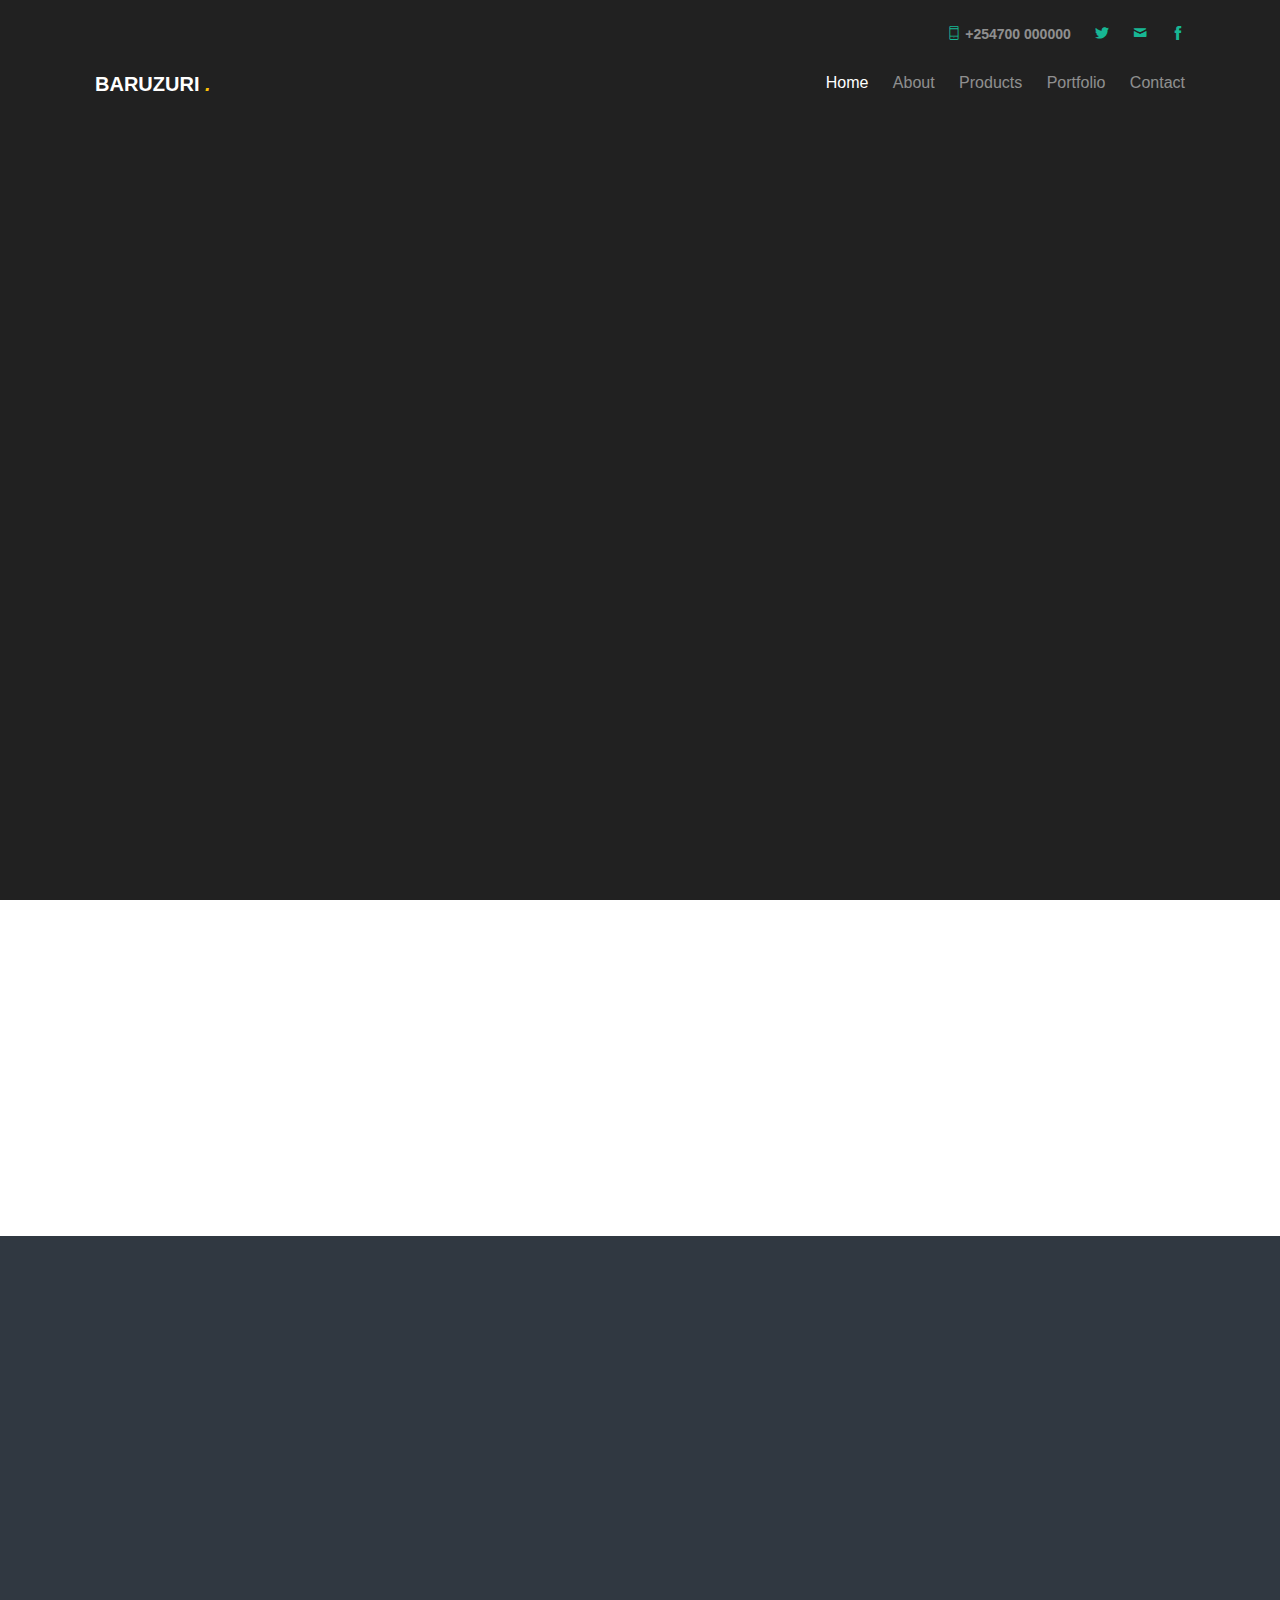
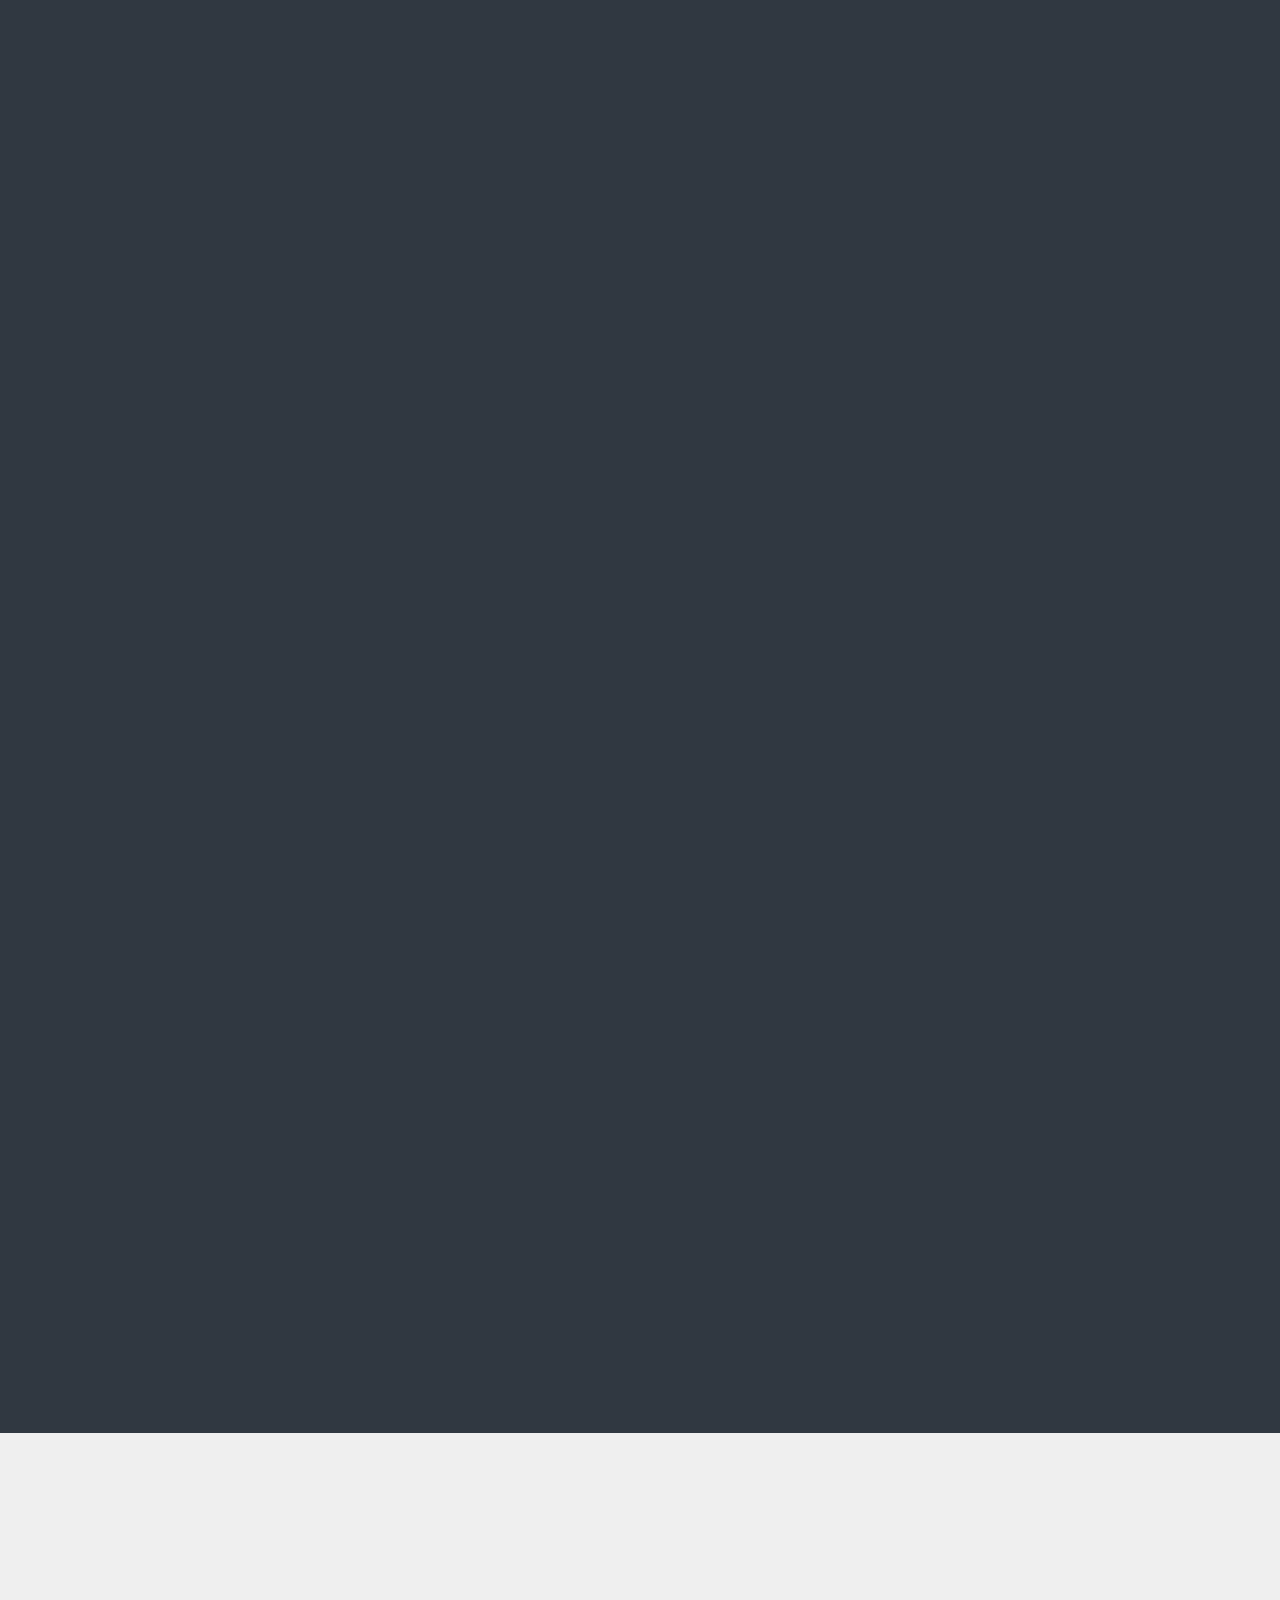
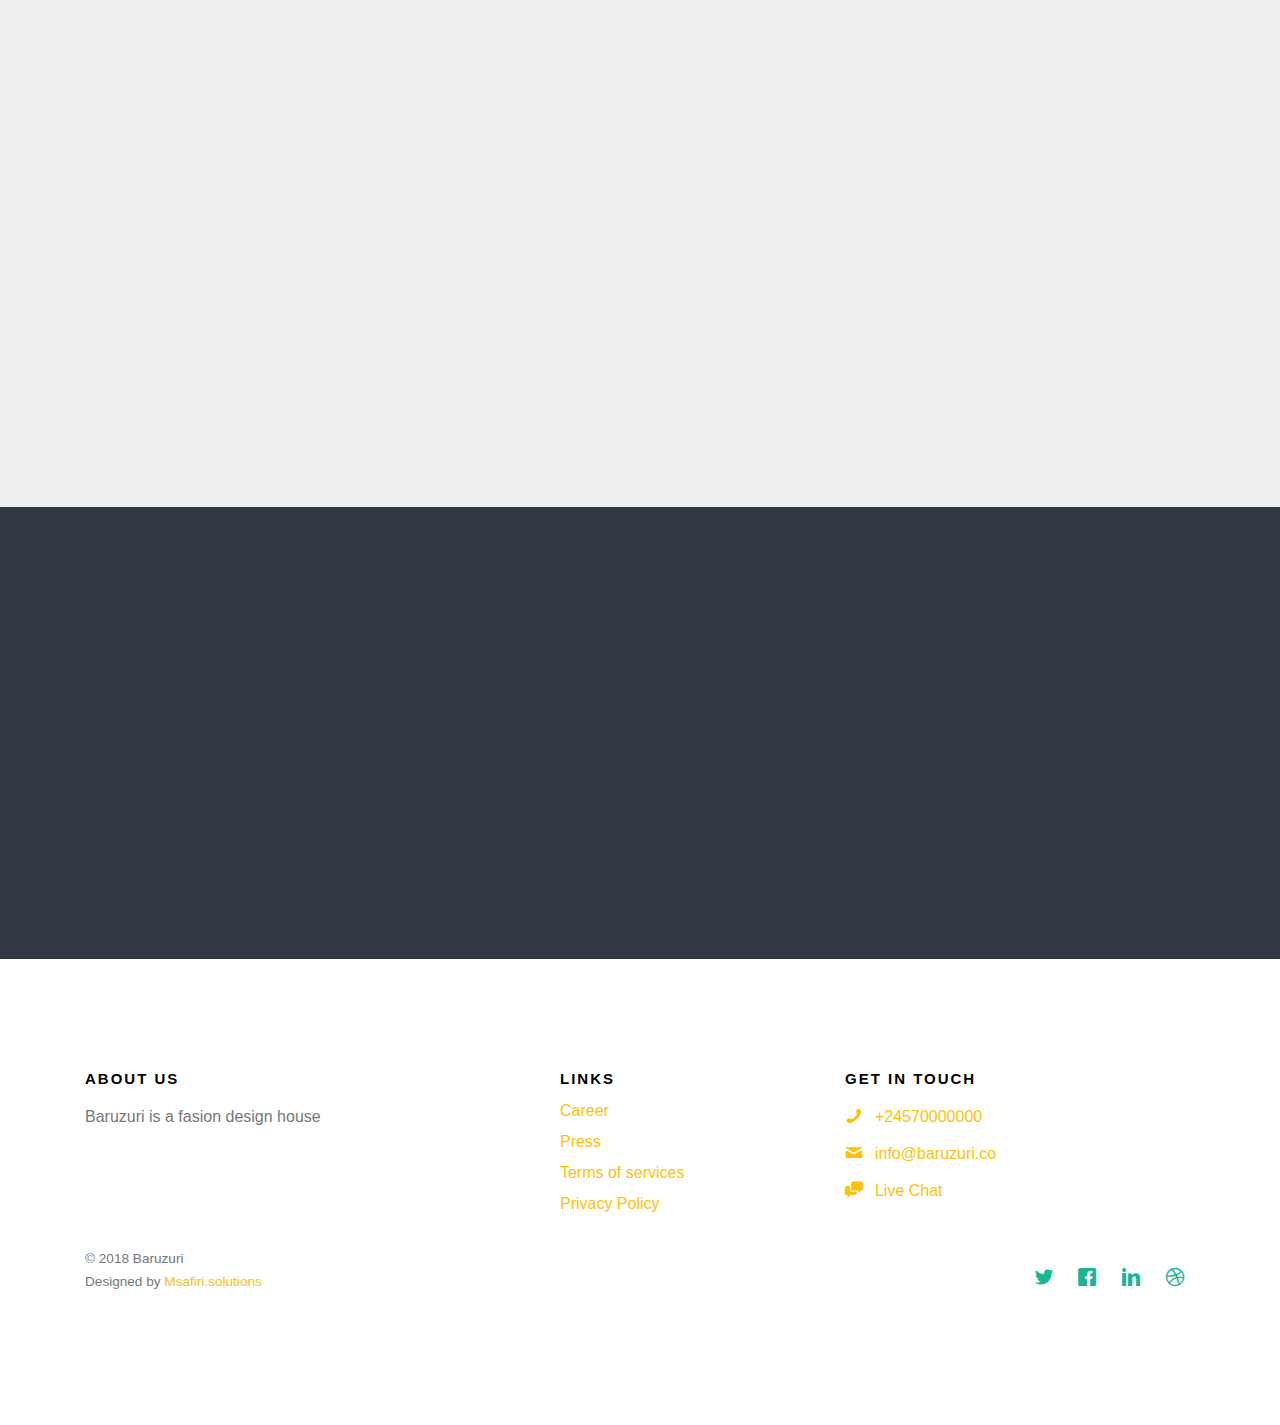
==== index.html @ 1c9517e5 "[feature] initial commit" ====
<!DOCTYPE HTML>
<!--
	Aesthetic by gettemplates.co
	Twitter: http://twitter.com/gettemplateco
	URL: http://gettemplates.co
-->
<html>
	<head>
	<meta charset="utf-8">
	<meta http-equiv="X-UA-Compatible" content="IE=edge">
	<title>Baruzuri</title>
	<meta name="viewport" content="width=device-width, initial-scale=1">
	<meta name="description" content="Free HTML5 Website Template by gettemplates.co" />
	<meta name="keywords" content="free website templates, free html5, free template, free bootstrap, free website template, html5, css3, mobile first, responsive" />
	<meta name="author" content="gettemplates.co" />

  	<!-- Facebook and Twitter integration -->
	<meta property="og:title" content=""/>
	<meta property="og:image" content=""/>
	<meta property="og:url" content=""/>
	<meta property="og:site_name" content=""/>
	<meta property="og:description" content=""/>
	<meta name="twitter:title" content="" />
	<meta name="twitter:image" content="" />
	<meta name="twitter:url" content="" />
	<meta name="twitter:card" content="" />

	<!-- <link href="https://fonts.googleapis.com/css?family=Droid+Sans" rel="stylesheet"> -->
	
	<!-- Animate.css -->
	<link rel="stylesheet" href="css/animate.css">
	<!-- Icomoon Icon Fonts-->
	<link rel="stylesheet" href="css/icomoon.css">
	<!-- Themify Icons-->
	<link rel="stylesheet" href="css/themify-icons.css">
	<!-- Bootstrap  -->
	<link rel="stylesheet" href="css/bootstrap.css">

	<!-- Magnific Popup -->
	<link rel="stylesheet" href="css/magnific-popup.css">

	<!-- Owl Carousel  -->
	<link rel="stylesheet" href="css/owl.carousel.min.css">
	<link rel="stylesheet" href="css/owl.theme.default.min.css">

	<!-- Theme style  -->
	<link rel="stylesheet" href="css/style.css">

	<!-- Modernizr JS -->
	<script src="js/modernizr-2.6.2.min.js"></script>
	<!-- FOR IE9 below -->
	<!--[if lt IE 9]>
	<script src="js/respond.min.js"></script>
	<![endif]-->

	</head>
	<body>
		
	<div class="gtco-loader"></div>
	
	<div id="page">
	<nav class="gtco-nav" role="navigation">
		<div class="gtco-container">
			<div class="row">
				<div class="col-md-12 text-right gtco-contact">
					<ul class="">
						<li><a href="#"><i class="ti-mobile"></i> +254700 000000 </a></li>
						<li><a href="http://twitter.com/gettemplatesco"><i class="ti-twitter-alt"></i> </a></li>
						<li><a href="#"><i class="icon-mail2"></i></a></li>
						<li><a href="#"><i class="ti-facebook"></i></a></li>
					</ul>
				</div>
			</div>
			<div class="row">
				<div class="col-sm-4 col-xs-12">
					<div id="gtco-logo"><a href="index.html">BaruZuri <em>.</em></a></div>
				</div>
				<div class="col-xs-8 text-right menu-1">
					<ul>
						<li class="active"><a href="index.html">Home</a></li>
						<li><a href="about.html">About</a></li>
						<li class="has-dropdown">
							<a href="services.html">Products</a>
							<ul class="dropdown">
								<li><a href="#">Casual</a></li>
								<li><a href="#">Official </a></li>
								<li><a href="#">Party </a></li>
								<li><a href="#">other</a></li>
							</ul>
						</li>
						<li><a href="portfolio.html">Portfolio</a></li>
						<li><a href="contact.html">Contact</a></li>
					</ul>
				</div>
			</div>
			
		</div>
	</nav>

	<header id="gtco-header" class="gtco-cover" role="banner" style="background-image:url(images/img_bg_1.jpg);">
		<div class="overlay"></div>
		<div class="gtco-container">
			<div class="row">
				<div class="col-md-12 col-md-offset-0 text-left">
					<div class="display-t">
						<div class="display-tc">
							<h1 class="animate-box" data-animate-effect="fadeInUp">Take your fasion sense to another level</h1>
							<h2 class="animate-box" data-animate-effect="fadeInUp">Elegant designs made  <em>by</em> <a href="#" target="_blank">Baruzuri</a></h2>
							<p class="animate-box" data-animate-effect="fadeInUp"><a href="#" class="btn btn-white btn-lg btn-outline">Get In Touch</a></p>
						</div>
					</div>
				</div>
			</div>
		</div>
	</header>

	<div id="gtco-features-3">
		<div class="gtco-container">
			<div class="gtco-flex">
				<div class="feature feature-1 animate-box" data-animate-effect="fadeInUp">
					<div class="feature-inner">
						<span class="icon">
							<i class="ti-search"></i>
						</span>
						<h3>Search</h3>
						<p>Search for a design that fits your desire in our catalogue of designs.</p>
						<p><a href="#" class="btn btn-white btn-outline">Learn More</a></p>
					</div>
				</div>
				<div class="feature feature-2 animate-box" data-animate-effect="fadeInUp">
					<div class="feature-inner">
						<span class="icon">
							<i class="ti-announcement"></i>
						</span>
						<h3>Announcements</h3>
						<p>Be upto date with our latest designs and events</p>
						<p><a href="#" class="btn btn-white btn-outline">Learn More</a></p>
					</div>
				</div>
				<div class="feature feature-3 animate-box" data-animate-effect="fadeInUp">
					<div class="feature-inner">
						<span class="icon">
							<i class="ti-timer"></i>
						</span>
						<h3>Punctual delivery</h3>
						<p>Get your orders delivered in time </p>
						<p><a href="#" class="btn btn-white btn-outline">Learn More</a></p>
					</div>
				</div>
			</div>
		</div>
	</div>

	<div id="gtco-portfolio" class="gtco-section">
		<div class="gtco-container">
			<div class="row">
				<div class="col-md-8 col-md-offset-2 text-center gtco-heading animate-box">
					<h2>Our Latest Collection</h2>
					<p>Here are samples of our collections</p>
				</div>
			</div>

			<div class="row row-pb-md">
				<div class="col-md-12">
					<ul id="gtco-portfolio-list">
						<li class="two-third animate-box" data-animate-effect="fadeIn" style="background-image: url(images/img_1.jpg); "> 
							<a href="#" class="color-1">
								<div class="case-studies-summary">
									<span>Sample one</span>
									<h2>View the Earth from the Outer Space</h2>
								</div>
							</a>
						</li>
						<li class="one-third animate-box" data-animate-effect="fadeIn" style="background-image: url(images/img_2.jpg); ">
							<a href="#" class="color-2">
								<div class="case-studies-summary">
									<span>Sample two</span>
									<h2>Sleeping in the Cold Blue Water</h2>
								</div>
							</a>
						</li>


						<li class="one-half animate-box" data-animate-effect="fadeIn" style="background-image: url(images/img_3.jpg); ">
							<a href="#" class="color-3">
								<div class="case-studies-summary">
									<span>Sample three</span>
									<h2>Building Builded by Man</h2>
								</div>
							</a>
						</li>
						<li class="one-half animate-box" data-animate-effect="fadeIn" style="background-image: url(images/img_4.jpg); ">
							<a href="#" class="color-4">
								<div class="case-studies-summary">
									<span>Sample four</span>
									<h2>The Peaceful Place On Earth</h2>
								</div>
							</a>
						</li>

						<li class="one-third animate-box" data-animate-effect="fadeIn" style="background-image: url(images/img_5.jpg); "> 
							<a href="#" class="color-5">
								<div class="case-studies-summary">
									<span>Sample five</span>
									<h2>I'm Getting Married</h2>
								</div>
							</a>
						</li>
						<li class="two-third animate-box" data-animate-effect="fadeIn" style="background-image: url(images/img_6.jpg); ">
							<a href="#" class="color-6">
								<div class="case-studies-summary">
									<span>Sample six</span>
									<h2>Beautiful Flowers In The Air</h2>
								</div>
							</a>
						</li>
					</ul>		
				</div>
			</div>

			<div class="row">
				<div class="col-md-4 col-md-offset-4 text-center animate-box">
					<a href="#" class="btn btn-white btn-outline btn-lg btn-block">See All Our Collections</a>
				</div>
			</div>

			
		</div>
	</div>

	
	<div id="gtco-products">
		<div class="gtco-container">
			<div class="row animate-box">
				<div class="col-md-8 col-md-offset-2 text-center gtco-heading animate-box">
					<h2>Products</h2>
					<p>We have a wide range of collections that are guaranteed to excede your expectations</p>
				</div>
			</div>
			<div class="row animate-box">
				<div class="owl-carousel owl-carousel-carousel">
					<div class="item">
						<img src="images/img_1.jpg" alt="Free HTML5 Bootstrap Template by GetTemplates.co">
					</div>
					<div class="item">
						<img src="images/img_2.jpg" alt="Free HTML5 Bootstrap Template by GetTemplates.co">
					</div>
					<div class="item">
						<img src="images/img_3.jpg" alt="Free HTML5 Bootstrap Template by GetTemplates.co">
					</div>
					<div class="item">
						<img src="images/img_4.jpg" alt="Free HTML5 Bootstrap Template by GetTemplates.co">
					</div>
				</div>
			</div>
		</div>
	</div>

	

	<div id="gtco-subscribe">
		<div class="gtco-container">
			<div class="row animate-box">
				<div class="col-md-8 col-md-offset-2 text-center gtco-heading">
					<h2>Subscribe</h2>
					<p>Be the first to know about the new templates.</p>
				</div>
			</div>
			<div class="row animate-box">
				<div class="col-md-12">
					<form class="form-inline">
						<div class="col-md-4 col-sm-4">
							<div class="form-group">
								<label for="email" class="sr-only">Email</label>
								<input type="email" class="form-control" id="email" placeholder="Your Email">
							</div>
						</div>
						<div class="col-md-4 col-sm-4">
							<div class="form-group">
								<label for="name" class="sr-only">Name</label>
								<input type="text" class="form-control" id="name" placeholder="Your Name">
							</div>
						</div>
						<div class="col-md-4 col-sm-4">
							<button type="submit" class="btn btn-default btn-block">Subscribe</button>
						</div>
					</form>
				</div>
			</div>
		</div>
	</div>

	<footer id="gtco-footer" role="contentinfo">
		<div class="gtco-container">
			<div class="row row-p	b-md">

				<div class="col-md-4">
					<div class="gtco-widget">
						<h3>About Us</h3>
						<p>Baruzuri is a fasion design house</p>
					</div>
				</div>

				<div class="col-md-4 col-md-push-1">
					<div class="gtco-widget">
						<h3>Links</h3>
						<ul class="gtco-footer-links">
							<li><a href="#">Career</a></li>
							<li><a href="#">Press</a></li>
							<li><a href="#">Terms of services</a></li>
							<li><a href="#">Privacy Policy</a></li>
						</ul>
					</div>
				</div>

				<div class="col-md-4">
					<div class="gtco-widget">
						<h3>Get In Touch</h3>
						<ul class="gtco-quick-contact">
							<li><a href="#"><i class="icon-phone"></i> +24570000000</a></li>
							<li><a href="#"><i class="icon-mail2"></i> info@baruzuri.co</a></li>
							<li><a href="#"><i class="icon-chat"></i> Live Chat</a></li>
						</ul>
					</div>
				</div>

			</div>

			<div class="row copyright">
				<div class="col-md-12">
					<p class="pull-left">
						<small class="block">&copy; 2018 Baruzuri</small> 
						<small class="block">Designed by <a href="" target="_blank">Msafiri.solutions</a>
					</p>
					<p class="pull-right">
						<ul class="gtco-social-icons pull-right">
							<li><a href="#"><i class="icon-twitter"></i></a></li>
							<li><a href="#"><i class="icon-facebook"></i></a></li>
							<li><a href="#"><i class="icon-linkedin"></i></a></li>
							<li><a href="#"><i class="icon-dribbble"></i></a></li>
						</ul>
					</p>
				</div>
			</div>

		</div>
	</footer>
	</div>

	<div class="gototop js-top">
		<a href="#" class="js-gotop"><i class="icon-arrow-up"></i></a>
	</div>
	
	<!-- jQuery -->
	<script src="js/jquery.min.js"></script>
	<!-- jQuery Easing -->
	<script src="js/jquery.easing.1.3.js"></script>
	<!-- Bootstrap -->
	<script src="js/bootstrap.min.js"></script>
	<!-- Waypoints -->
	<script src="js/jquery.waypoints.min.js"></script>
	<!-- Carousel -->
	<script src="js/owl.carousel.min.js"></script>
	<!-- countTo -->
	<script src="js/jquery.countTo.js"></script>
	<!-- Magnific Popup -->
	<script src="js/jquery.magnific-popup.min.js"></script>
	<script src="js/magnific-popup-options.js"></script>
	<!-- Main -->
	<script src="js/main.js"></script>

	</body>
</html>
---- css/icomoon.css ----
@font-face {
  font-family: 'icomoon';
  src:  url('../fonts/icomoon/icomoon.eot?6iuir');
  src:  url('../fonts/icomoon/icomoon.eot?6iuir#iefix') format('embedded-opentype'),
    url('../fonts/icomoon/icomoon.ttf?6iuir') format('truetype'),
    url('../fonts/icomoon/icomoon.woff?6iuir') format('woff'),
    url('../fonts/icomoon/icomoon.svg?6iuir#icomoon') format('svg');
  font-weight: normal;
  font-style: normal;
}

[class^="icon-"], [class*=" icon-"] {
  /* use !important to prevent issues with browser extensions that change fonts */
  font-family: 'icomoon' !important;
  speak: none;
  font-style: normal;
  font-weight: normal;
  font-variant: normal;
  text-transform: none;
  line-height: 1;

  /* Better Font Rendering =========== */
  -webkit-font-smoothing: antialiased;
  -moz-osx-font-smoothing: grayscale;
}

.icon-eye:before {
  content: "\e000";
}
.icon-paper-clip:before {
  content: "\e001";
}
.icon-mail:before {
  content: "\e002";
}
.icon-toggle:before {
  content: "\e003";
}
.icon-layout:before {
  content: "\e004";
}
.icon-link:before {
  content: "\e005";
}
.icon-bell:before {
  content: "\e006";
}
.icon-lock:before {
  content: "\e007";
}
.icon-unlock:before {
  content: "\e008";
}
.icon-ribbon:before {
  content: "\e009";
}
.icon-image:before {
  content: "\e010";
}
.icon-signal:before {
  content: "\e011";
}
.icon-target:before {
  content: "\e012";
}
.icon-clipboard:before {
  content: "\e013";
}
.icon-clock:before {
  content: "\e014";
}
.icon-watch:before {
  content: "\e015";
}
.icon-air-play:before {
  content: "\e016";
}
.icon-camera:before {
  content: "\e017";
}
.icon-video:before {
  content: "\e018";
}
.icon-disc:before {
  content: "\e019";
}
.icon-printer:before {
  content: "\e020";
}
.icon-monitor:before {
  content: "\e021";
}
.icon-server:before {
  content: "\e022";
}
.icon-cog:before {
  content: "\e023";
}
.icon-heart:before {
  content: "\e024";
}
.icon-paragraph:before {
  content: "\e025";
}
.icon-align-justify:before {
  content: "\e026";
}
.icon-align-left:before {
  content: "\e027";
}
.icon-align-center:before {
  content: "\e028";
}
.icon-align-right:before {
  content: "\e029";
}
.icon-book:before {
  content: "\e030";
}
.icon-layers:before {
  content: "\e031";
}
.icon-stack:before {
  content: "\e032";
}
.icon-stack-2:before {
  content: "\e033";
}
.icon-paper:before {
  content: "\e034";
}
.icon-paper-stack:before {
  content: "\e035";
}
.icon-search:before {
  content: "\e036";
}
.icon-zoom-in:before {
  content: "\e037";
}
.icon-zoom-out:before {
  content: "\e038";
}
.icon-reply:before {
  content: "\e039";
}
.icon-circle-plus:before {
  content: "\e040";
}
.icon-circle-minus:before {
  content: "\e041";
}
.icon-circle-check:before {
  content: "\e042";
}
.icon-circle-cross:before {
  content: "\e043";
}
.icon-square-plus:before {
  content: "\e044";
}
.icon-square-minus:before {
  content: "\e045";
}
.icon-square-check:before {
  content: "\e046";
}
.icon-square-cross:before {
  content: "\e047";
}
.icon-microphone:before {
  content: "\e048";
}
.icon-record:before {
  content: "\e049";
}
.icon-skip-back:before {
  content: "\e050";
}
.icon-rewind:before {
  content: "\e051";
}
.icon-play:before {
  content: "\e052";
}
.icon-pause:before {
  content: "\e053";
}
.icon-stop:before {
  content: "\e054";
}
.icon-fast-forward:before {
  content: "\e055";
}
.icon-skip-forward:before {
  content: "\e056";
}
.icon-shuffle:before {
  content: "\e057";
}
.icon-repeat:before {
  content: "\e058";
}
.icon-folder:before {
  content: "\e059";
}
.icon-umbrella:before {
  content: "\e060";
}
.icon-moon:before {
  content: "\e061";
}
.icon-thermometer:before {
  content: "\e062";
}
.icon-drop:before {
  content: "\e063";
}
.icon-sun:before {
  content: "\e064";
}
.icon-cloud:before {
  content: "\e065";
}
.icon-cloud-upload:before {
  content: "\e066";
}
.icon-cloud-download:before {
  content: "\e067";
}
.icon-upload:before {
  content: "\e068";
}
.icon-download:before {
  content: "\e069";
}
.icon-location:before {
  content: "\e070";
}
.icon-location-2:before {
  content: "\e071";
}
.icon-map:before {
  content: "\e072";
}
.icon-battery:before {
  content: "\e073";
}
.icon-head:before {
  content: "\e074";
}
.icon-briefcase:before {
  content: "\e075";
}
.icon-speech-bubble:before {
  content: "\e076";
}
.icon-anchor:before {
  content: "\e077";
}
.icon-globe:before {
  content: "\e078";
}
.icon-box:before {
  content: "\e079";
}
.icon-reload:before {
  content: "\e080";
}
.icon-share:before {
  content: "\e081";
}
.icon-marquee:before {
  content: "\e082";
}
.icon-marquee-plus:before {
  content: "\e083";
}
.icon-marquee-minus:before {
  content: "\e084";
}
.icon-tag:before {
  content: "\e085";
}
.icon-power:before {
  content: "\e086";
}
.icon-command:before {
  content: "\e087";
}
.icon-alt:before {
  content: "\e088";
}
.icon-esc:before {
  content: "\e089";
}
.icon-bar-graph:before {
  content: "\e090";
}
.icon-bar-graph-2:before {
  content: "\e091";
}
.icon-pie-graph:before {
  content: "\e092";
}
.icon-star:before {
  content: "\e093";
}
.icon-arrow-left:before {
  content: "\e094";
}
.icon-arrow-right:before {
  content: "\e095";
}
.icon-arrow-up:before {
  content: "\e096";
}
.icon-arrow-down:before {
  content: "\e097";
}
.icon-volume:before {
  content: "\e098";
}
.icon-mute:before {
  content: "\e099";
}
.icon-content-right:before {
  content: "\e100";
}
.icon-content-left:before {
  content: "\e101";
}
.icon-grid:before {
  content: "\e102";
}
.icon-grid-2:before {
  content: "\e103";
}
.icon-columns:before {
  content: "\e104";
}
.icon-loader:before {
  content: "\e105";
}
.icon-bag:before {
  content: "\e106";
}
.icon-ban:before {
  content: "\e107";
}
.icon-flag:before {
  content: "\e108";
}
.icon-trash:before {
  content: "\e109";
}
.icon-expand:before {
  content: "\e110";
}
.icon-contract:before {
  content: "\e111";
}
.icon-maximize:before {
  content: "\e112";
}
.icon-minimize:before {
  content: "\e113";
}
.icon-plus:before {
  content: "\e114";
}
.icon-minus:before {
  content: "\e115";
}
.icon-check:before {
  content: "\e116";
}
.icon-cross:before {
  content: "\e117";
}
.icon-move:before {
  content: "\e118";
}
.icon-delete:before {
  content: "\e119";
}
.icon-menu:before {
  content: "\e120";
}
.icon-archive:before {
  content: "\e121";
}
.icon-inbox:before {
  content: "\e122";
}
.icon-outbox:before {
  content: "\e123";
}
.icon-file:before {
  content: "\e124";
}
.icon-file-add:before {
  content: "\e125";
}
.icon-file-subtract:before {
  content: "\e126";
}
.icon-help:before {
  content: "\e127";
}
.icon-open:before {
  content: "\e128";
}
.icon-ellipsis:before {
  content: "\e129";
}
.icon-add-to-list:before {
  content: "\e900";
}
.icon-classic-computer:before {
  content: "\e901";
}
.icon-controller-fast-backward:before {
  content: "\e902";
}
.icon-creative-commons-attribution:before {
  content: "\e903";
}
.icon-creative-commons-noderivs:before {
  content: "\e904";
}
.icon-creative-commons-noncommercial-eu:before {
  content: "\e905";
}
.icon-creative-commons-noncommercial-us:before {
  content: "\e906";
}
.icon-creative-commons-public-domain:before {
  content: "\e907";
}
.icon-creative-commons-remix:before {
  content: "\e908";
}
.icon-creative-commons-share:before {
  content: "\e909";
}
.icon-creative-commons-sharealike:before {
  content: "\e90a";
}
.icon-creative-commons:before {
  content: "\e90b";
}
.icon-document-landscape:before {
  content: "\e90c";
}
.icon-remove-user:before {
  content: "\e90d";
}
.icon-warning:before {
  content: "\e90e";
}
.icon-arrow-bold-down:before {
  content: "\e90f";
}
.icon-arrow-bold-left:before {
  content: "\e910";
}
.icon-arrow-bold-right:before {
  content: "\e911";
}
.icon-arrow-bold-up:before {
  content: "\e912";
}
.icon-arrow-down2:before {
  content: "\e913";
}
.icon-arrow-left2:before {
  content: "\e914";
}
.icon-arrow-long-down:before {
  content: "\e915";
}
.icon-arrow-long-left:before {
  content: "\e916";
}
.icon-arrow-long-right:before {
  content: "\e917";
}
.icon-arrow-long-up:before {
  content: "\e918";
}
.icon-arrow-right2:before {
  content: "\e919";
}
.icon-arrow-up2:before {
  content: "\e91a";
}
.icon-arrow-with-circle-down:before {
  content: "\e91b";
}
.icon-arrow-with-circle-left:before {
  content: "\e91c";
}
.icon-arrow-with-circle-right:before {
  content: "\e91d";
}
.icon-arrow-with-circle-up:before {
  content: "\e91e";
}
.icon-bookmark:before {
  content: "\e91f";
}
.icon-bookmarks:before {
  content: "\e920";
}
.icon-chevron-down:before {
  content: "\e921";
}
.icon-chevron-left:before {
  content: "\e922";
}
.icon-chevron-right:before {
  content: "\e923";
}
.icon-chevron-small-down:before {
  content: "\e924";
}
.icon-chevron-small-left:before {
  content: "\e925";
}
.icon-chevron-small-right:before {
  content: "\e926";
}
.icon-chevron-small-up:before {
  content: "\e927";
}
.icon-chevron-thin-down:before {
  content: "\e928";
}
.icon-chevron-thin-left:before {
  content: "\e929";
}
.icon-chevron-thin-right:before {
  content: "\e92a";
}
.icon-chevron-thin-up:before {
  content: "\e92b";
}
.icon-chevron-up:before {
  content: "\e92c";
}
.icon-chevron-with-circle-down:before {
  content: "\e92d";
}
.icon-chevron-with-circle-left:before {
  content: "\e92e";
}
.icon-chevron-with-circle-right:before {
  content: "\e92f";
}
.icon-chevron-with-circle-up:before {
  content: "\e930";
}
.icon-cloud2:before {
  content: "\e931";
}
.icon-controller-fast-forward:before {
  content: "\e932";
}
.icon-controller-jump-to-start:before {
  content: "\e933";
}
.icon-controller-next:before {
  content: "\e934";
}
.icon-controller-paus:before {
  content: "\e935";
}
.icon-controller-play:before {
  content: "\e936";
}
.icon-controller-record:before {
  content: "\e937";
}
.icon-controller-stop:before {
  content: "\e938";
}
.icon-controller-volume:before {
  content: "\e939";
}
.icon-dot-single:before {
  content: "\e93a";
}
.icon-dots-three-horizontal:before {
  content: "\e93b";
}
.icon-dots-three-vertical:before {
  content: "\e93c";
}
.icon-dots-two-horizontal:before {
  content: "\e93d";
}
.icon-dots-two-vertical:before {
  content: "\e93e";
}
.icon-download2:before {
  content: "\e93f";
}
.icon-emoji-flirt:before {
  content: "\e940";
}
.icon-flow-branch:before {
  content: "\e941";
}
.icon-flow-cascade:before {
  content: "\e942";
}
.icon-flow-line:before {
  content: "\e943";
}
.icon-flow-parallel:before {
  content: "\e944";
}
.icon-flow-tree:before {
  content: "\e945";
}
.icon-install:before {
  content: "\e946";
}
.icon-layers2:before {
  content: "\e947";
}
.icon-open-book:before {
  content: "\e948";
}
.icon-resize-100:before {
  content: "\e949";
}
.icon-resize-full-screen:before {
  content: "\e94a";
}
.icon-save:before {
  content: "\e94b";
}
.icon-select-arrows:before {
  content: "\e94c";
}
.icon-sound-mute:before {
  content: "\e94d";
}
.icon-sound:before {
  content: "\e94e";
}
.icon-trash2:before {
  content: "\e94f";
}
.icon-triangle-down:before {
  content: "\e950";
}
.icon-triangle-left:before {
  content: "\e951";
}
.icon-triangle-right:before {
  content: "\e952";
}
.icon-triangle-up:before {
  content: "\e953";
}
.icon-uninstall:before {
  content: "\e954";
}
.icon-upload-to-cloud:before {
  content: "\e955";
}
.icon-upload2:before {
  content: "\e956";
}
.icon-add-user:before {
  content: "\e957";
}
.icon-address:before {
  content: "\e958";
}
.icon-adjust:before {
  content: "\e959";
}
.icon-air:before {
  content: "\e95a";
}
.icon-aircraft-landing:before {
  content: "\e95b";
}
.icon-aircraft-take-off:before {
  content: "\e95c";
}
.icon-aircraft:before {
  content: "\e95d";
}
.icon-align-bottom:before {
  content: "\e95e";
}
.icon-align-horizontal-middle:before {
  content: "\e95f";
}
.icon-align-left2:before {
  content: "\e960";
}
.icon-align-right2:before {
  content: "\e961";
}
.icon-align-top:before {
  content: "\e962";
}
.icon-align-vertical-middle:before {
  content: "\e963";
}
.icon-archive2:before {
  content: "\e964";
}
.icon-area-graph:before {
  content: "\e965";
}
.icon-attachment:before {
  content: "\e966";
}
.icon-awareness-ribbon:before {
  content: "\e967";
}
.icon-back-in-time:before {
  content: "\e968";
}
.icon-back:before {
  content: "\e969";
}
.icon-bar-graph2:before {
  content: "\e96a";
}
.icon-battery2:before {
  content: "\e96b";
}
.icon-beamed-note:before {
  content: "\e96c";
}
.icon-bell2:before {
  content: "\e96d";
}
.icon-blackboard:before {
  content: "\e96e";
}
.icon-block:before {
  content: "\e96f";
}
.icon-book2:before {
  content: "\e970";
}
.icon-bowl:before {
  content: "\e971";
}
.icon-box2:before {
  content: "\e972";
}
.icon-briefcase2:before {
  content: "\e973";
}
.icon-browser:before {
  content: "\e974";
}
.icon-brush:before {
  content: "\e975";
}
.icon-bucket:before {
  content: "\e976";
}
.icon-cake:before {
  content: "\e977";
}
.icon-calculator:before {
  content: "\e978";
}
.icon-calendar:before {
  content: "\e979";
}
.icon-camera2:before {
  content: "\e97a";
}
.icon-ccw:before {
  content: "\e97b";
}
.icon-chat:before {
  content: "\e97c";
}
.icon-check2:before {
  content: "\e97d";
}
.icon-circle-with-cross:before {
  content: "\e97e";
}
.icon-circle-with-minus:before {
  content: "\e97f";
}
.icon-circle-with-plus:before {
  content: "\e980";
}
.icon-circle:before {
  content: "\e981";
}
.icon-circular-graph:before {
  content: "\e982";
}
.icon-clapperboard:before {
  content: "\e983";
}
.icon-clipboard2:before {
  content: "\e984";
}
.icon-clock2:before {
  content: "\e985";
}
.icon-code:before {
  content: "\e986";
}
.icon-cog2:before {
  content: "\e987";
}
.icon-colours:before {
  content: "\e988";
}
.icon-compass:before {
  content: "\e989";
}
.icon-copy:before {
  content: "\e98a";
}
.icon-credit-card:before {
  content: "\e98b";
}
.icon-credit:before {
  content: "\e98c";
}
.icon-cross2:before {
  content: "\e98d";
}
.icon-cup:before {
  content: "\e98e";
}
.icon-cw:before {
  content: "\e98f";
}
.icon-cycle:before {
  content: "\e990";
}
.icon-database:before {
  content: "\e991";
}
.icon-dial-pad:before {
  content: "\e992";
}
.icon-direction:before {
  content: "\e993";
}
.icon-document:before {
  content: "\e994";
}
.icon-documents:before {
  content: "\e995";
}
.icon-drink:before {
  content: "\e996";
}
.icon-drive:before {
  content: "\e997";
}
.icon-drop2:before {
  content: "\e998";
}
.icon-edit:before {
  content: "\e999";
}
.icon-email:before {
  content: "\e99a";
}
.icon-emoji-happy:before {
  content: "\e99b";
}
.icon-emoji-neutral:before {
  content: "\e99c";
}
.icon-emoji-sad:before {
  content: "\e99d";
}
.icon-erase:before {
  content: "\e99e";
}
.icon-eraser:before {
  content: "\e99f";
}
.icon-export:before {
  content: "\e9a0";
}
.icon-eye2:before {
  content: "\e9a1";
}
.icon-feather:before {
  content: "\e9a2";
}
.icon-flag2:before {
  content: "\e9a3";
}
.icon-flash:before {
  content: "\e9a4";
}
.icon-flashlight:before {
  content: "\e9a5";
}
.icon-flat-brush:before {
  content: "\e9a6";
}
.icon-folder-images:before {
  content: "\e9a7";
}
.icon-folder-music:before {
  content: "\e9a8";
}
.icon-folder-video:before {
  content: "\e9a9";
}
.icon-folder2:before {
  content: "\e9aa";
}
.icon-forward:before {
  content: "\e9ab";
}
.icon-funnel:before {
  content: "\e9ac";
}
.icon-game-controller:before {
  content: "\e9ad";
}
.icon-gauge:before {
  content: "\e9ae";
}
.icon-globe2:before {
  content: "\e9af";
}
.icon-graduation-cap:before {
  content: "\e9b0";
}
.icon-grid2:before {
  content: "\e9b1";
}
.icon-hair-cross:before {
  content: "\e9b2";
}
.icon-hand:before {
  content: "\e9b3";
}
.icon-heart-outlined:before {
  content: "\e9b4";
}
.icon-heart2:before {
  content: "\e9b5";
}
.icon-help-with-circle:before {
  content: "\e9b6";
}
.icon-help2:before {
  content: "\e9b7";
}
.icon-home:before {
  content: "\e9b8";
}
.icon-hour-glass:before {
  content: "\e9b9";
}
.icon-image-inverted:before {
  content: "\e9ba";
}
.icon-image2:before {
  content: "\e9bb";
}
.icon-images:before {
  content: "\e9bc";
}
.icon-inbox2:before {
  content: "\e9bd";
}
.icon-infinity:before {
  content: "\e9be";
}
.icon-info-with-circle:before {
  content: "\e9bf";
}
.icon-info:before {
  content: "\e9c0";
}
.icon-key:before {
  content: "\e9c1";
}
.icon-keyboard:before {
  content: "\e9c2";
}
.icon-lab-flask:before {
  content: "\e9c3";
}
.icon-landline:before {
  content: "\e9c4";
}
.icon-language:before {
  content: "\e9c5";
}
.icon-laptop:before {
  content: "\e9c6";
}
.icon-leaf:before {
  content: "\e9c7";
}
.icon-level-down:before {
  content: "\e9c8";
}
.icon-level-up:before {
  content: "\e9c9";
}
.icon-lifebuoy:before {
  content: "\e9ca";
}
.icon-light-bulb:before {
  content: "\e9cb";
}
.icon-light-down:before {
  content: "\e9cc";
}
.icon-light-up:before {
  content: "\e9cd";
}
.icon-line-graph:before {
  content: "\e9ce";
}
.icon-link2:before {
  content: "\e9cf";
}
.icon-list:before {
  content: "\e9d0";
}
.icon-location-pin:before {
  content: "\e9d1";
}
.icon-location2:before {
  content: "\e9d2";
}
.icon-lock-open:before {
  content: "\e9d3";
}
.icon-lock2:before {
  content: "\e9d4";
}
.icon-log-out:before {
  content: "\e9d5";
}
.icon-login:before {
  content: "\e9d6";
}
.icon-loop:before {
  content: "\e9d7";
}
.icon-magnet:before {
  content: "\e9d8";
}
.icon-magnifying-glass:before {
  content: "\e9d9";
}
.icon-mail2:before {
  content: "\e9da";
}
.icon-man:before {
  content: "\e9db";
}
.icon-map2:before {
  content: "\e9dc";
}
.icon-mask:before {
  content: "\e9dd";
}
.icon-medal:before {
  content: "\e9de";
}
.icon-megaphone:before {
  content: "\e9df";
}
.icon-menu2:before {
  content: "\e9e0";
}
.icon-message:before {
  content: "\e9e1";
}
.icon-mic:before {
  content: "\e9e2";
}
.icon-minus2:before {
  content: "\e9e3";
}
.icon-mobile:before {
  content: "\e9e4";
}
.icon-modern-mic:before {
  content: "\e9e5";
}
.icon-moon2:before {
  content: "\e9e6";
}
.icon-mouse:before {
  content: "\e9e7";
}
.icon-music:before {
  content: "\e9e8";
}
.icon-network:before {
  content: "\e9e9";
}
.icon-new-message:before {
  content: "\e9ea";
}
.icon-new:before {
  content: "\e9eb";
}
.icon-news:before {
  content: "\e9ec";
}
.icon-note:before {
  content: "\e9ed";
}
.icon-notification:before {
  content: "\e9ee";
}
.icon-old-mobile:before {
  content: "\e9ef";
}
.icon-old-phone:before {
  content: "\e9f0";
}
.icon-palette:before {
  content: "\e9f1";
}
.icon-paper-plane:before {
  content: "\e9f2";
}
.icon-pencil:before {
  content: "\e9f3";
}
.icon-phone:before {
  content: "\e9f4";
}
.icon-pie-chart:before {
  content: "\e9f5";
}
.icon-pin:before {
  content: "\e9f6";
}
.icon-plus2:before {
  content: "\e9f7";
}
.icon-popup:before {
  content: "\e9f8";
}
.icon-power-plug:before {
  content: "\e9f9";
}
.icon-price-ribbon:before {
  content: "\e9fa";
}
.icon-price-tag:before {
  content: "\e9fb";
}
.icon-print:before {
  content: "\e9fc";
}
.icon-progress-empty:before {
  content: "\e9fd";
}
.icon-progress-full:before {
  content: "\e9fe";
}
.icon-progress-one:before {
  content: "\e9ff";
}
.icon-progress-two:before {
  content: "\ea00";
}
.icon-publish:before {
  content: "\ea01";
}
.icon-quote:before {
  content: "\ea02";
}
.icon-radio:before {
  content: "\ea03";
}
.icon-reply-all:before {
  content: "\ea04";
}
.icon-reply2:before {
  content: "\ea05";
}
.icon-retweet:before {
  content: "\ea06";
}
.icon-rocket:before {
  content: "\ea07";
}
.icon-round-brush:before {
  content: "\ea08";
}
.icon-rss:before {
  content: "\ea09";
}
.icon-ruler:before {
  content: "\ea0a";
}
.icon-scissors:before {
  content: "\ea0b";
}
.icon-share-alternitive:before {
  content: "\ea0c";
}
.icon-share2:before {
  content: "\ea0d";
}
.icon-shareable:before {
  content: "\ea0e";
}
.icon-shield:before {
  content: "\ea0f";
}
.icon-shop:before {
  content: "\ea10";
}
.icon-shopping-bag:before {
  content: "\ea11";
}
.icon-shopping-basket:before {
  content: "\ea12";
}
.icon-shopping-cart:before {
  content: "\ea13";
}
.icon-shuffle2:before {
  content: "\ea14";
}
.icon-signal2:before {
  content: "\ea15";
}
.icon-sound-mix:before {
  content: "\ea16";
}
.icon-sports-club:before {
  content: "\ea17";
}
.icon-spreadsheet:before {
  content: "\ea18";
}
.icon-squared-cross:before {
  content: "\ea19";
}
.icon-squared-minus:before {
  content: "\ea1a";
}
.icon-squared-plus:before {
  content: "\ea1b";
}
.icon-star-outlined:before {
  content: "\ea1c";
}
.icon-star2:before {
  content: "\ea1d";
}
.icon-stopwatch:before {
  content: "\ea1e";
}
.icon-suitcase:before {
  content: "\ea1f";
}
.icon-swap:before {
  content: "\ea20";
}
.icon-sweden:before {
  content: "\ea21";
}
.icon-switch:before {
  content: "\ea22";
}
.icon-tablet:before {
  content: "\ea23";
}
.icon-tag2:before {
  content: "\ea24";
}
.icon-text-document-inverted:before {
  content: "\ea25";
}
.icon-text-document:before {
  content: "\ea26";
}
.icon-text:before {
  content: "\ea27";
}
.icon-thermometer2:before {
  content: "\ea28";
}
.icon-thumbs-down:before {
  content: "\ea29";
}
.icon-thumbs-up:before {
  content: "\ea2a";
}
.icon-thunder-cloud:before {
  content: "\ea2b";
}
.icon-ticket:before {
  content: "\ea2c";
}
.icon-time-slot:before {
  content: "\ea2d";
}
.icon-tools:before {
  content: "\ea2e";
}
.icon-traffic-cone:before {
  content: "\ea2f";
}
.icon-tree:before {
  content: "\ea30";
}
.icon-trophy:before {
  content: "\ea31";
}
.icon-tv:before {
  content: "\ea32";
}
.icon-typing:before {
  content: "\ea33";
}
.icon-unread:before {
  content: "\ea34";
}
.icon-untag:before {
  content: "\ea35";
}
.icon-user:before {
  content: "\ea36";
}
.icon-users:before {
  content: "\ea37";
}
.icon-v-card:before {
  content: "\ea38";
}
.icon-video2:before {
  content: "\ea39";
}
.icon-vinyl:before {
  content: "\ea3a";
}
.icon-voicemail:before {
  content: "\ea3b";
}
.icon-wallet:before {
  content: "\ea3c";
}
.icon-water:before {
  content: "\ea3d";
}
.icon-px-with-circle:before {
  content: "\ea3e";
}
.icon-px:before {
  content: "\ea3f";
}
.icon-basecamp:before {
  content: "\ea40";
}
.icon-behance:before {
  content: "\ea41";
}
.icon-creative-cloud:before {
  content: "\ea42";
}
.icon-dropbox:before {
  content: "\ea43";
}
.icon-evernote:before {
  content: "\ea44";
}
.icon-flattr:before {
  content: "\ea45";
}
.icon-foursquare:before {
  content: "\ea46";
}
.icon-google-drive:before {
  content: "\ea47";
}
.icon-google-hangouts:before {
  content: "\ea48";
}
.icon-grooveshark:before {
  content: "\ea49";
}
.icon-icloud:before {
  content: "\ea4a";
}
.icon-mixi:before {
  content: "\ea4b";
}
.icon-onedrive:before {
  content: "\ea4c";
}
.icon-paypal:before {
  content: "\ea4d";
}
.icon-picasa:before {
  content: "\ea4e";
}
.icon-qq:before {
  content: "\ea4f";
}
.icon-rdio-with-circle:before {
  content: "\ea50";
}
.icon-renren:before {
  content: "\ea51";
}
.icon-scribd:before {
  content: "\ea52";
}
.icon-sina-weibo:before {
  content: "\ea53";
}
.icon-skype-with-circle:before {
  content: "\ea54";
}
.icon-skype:before {
  content: "\ea55";
}
.icon-slideshare:before {
  content: "\ea56";
}
.icon-smashing:before {
  content: "\ea57";
}
.icon-soundcloud:before {
  content: "\ea58";
}
.icon-spotify-with-circle:before {
  content: "\ea59";
}
.icon-spotify:before {
  content: "\ea5a";
}
.icon-swarm:before {
  content: "\ea5b";
}
.icon-vine-with-circle:before {
  content: "\ea5c";
}
.icon-vine:before {
  content: "\ea5d";
}
.icon-vk-alternitive:before {
  content: "\ea5e";
}
.icon-vk-with-circle:before {
  content: "\ea5f";
}
.icon-vk:before {
  content: "\ea60";
}
.icon-xing-with-circle:before {
  content: "\ea61";
}
.icon-xing:before {
  content: "\ea62";
}
.icon-yelp:before {
  content: "\ea63";
}
.icon-dribbble-with-circle:before {
  content: "\ea64";
}
.icon-dribbble:before {
  content: "\ea65";
}
.icon-facebook-with-circle:before {
  content: "\ea66";
}
.icon-facebook:before {
  content: "\ea67";
}
.icon-flickr-with-circle:before {
  content: "\ea68";
}
.icon-flickr:before {
  content: "\ea69";
}
.icon-github-with-circle:before {
  content: "\ea6a";
}
.icon-github:before {
  content: "\ea6b";
}
.icon-google-with-circle:before {
  content: "\ea6c";
}
.icon-google:before {
  content: "\ea6d";
}
.icon-instagram-with-circle:before {
  content: "\ea6e";
}
.icon-instagram:before {
  content: "\ea6f";
}
.icon-lastfm-with-circle:before {
  content: "\ea70";
}
.icon-lastfm:before {
  content: "\ea71";
}
.icon-linkedin-with-circle:before {
  content: "\ea72";
}
.icon-linkedin:before {
  content: "\ea73";
}
.icon-pinterest-with-circle:before {
  content: "\ea74";
}
.icon-pinterest:before {
  content: "\ea75";
}
.icon-rdio:before {
  content: "\ea76";
}
.icon-stumbleupon-with-circle:before {
  content: "\ea77";
}
.icon-stumbleupon:before {
  content: "\ea78";
}
.icon-tumblr-with-circle:before {
  content: "\ea79";
}
.icon-tumblr:before {
  content: "\ea7a";
}
.icon-twitter-with-circle:before {
  content: "\ea7b";
}
.icon-twitter:before {
  content: "\ea7c";
}
.icon-vimeo-with-circle:before {
  content: "\ea7d";
}
.icon-vimeo:before {
  content: "\ea7e";
}
.icon-youtube-with-circle:before {
  content: "\ea7f";
}
.icon-youtube:before {
  content: "\ea80";
}
---- css/themify-icons.css ----
@font-face {
	font-family: 'themify';
	src:url('../fonts/themify-icons/themify.eot?-fvbane');
	src:url('../fonts/themify-icons/themify.eot?#iefix-fvbane') format('embedded-opentype'),
		url('../fonts/themify-icons/themify.woff?-fvbane') format('woff'),
		url('../fonts/themify-icons/themify.ttf?-fvbane') format('truetype'),
		url('../fonts/themify-icons/themify.svg?-fvbane#themify') format('svg');
	font-weight: normal;
	font-style: normal;
}

[class^="ti-"], [class*=" ti-"] {
	font-family: 'themify';
	speak: none;
	font-style: normal;
	font-weight: normal;
	font-variant: normal;
	text-transform: none;
	line-height: 1;

	/* Better Font Rendering =========== */
	-webkit-font-smoothing: antialiased;
	-moz-osx-font-smoothing: grayscale;
}

.ti-wand:before {
	content: "\e600";
}
.ti-volume:before {
	content: "\e601";
}
.ti-user:before {
	content: "\e602";
}
.ti-unlock:before {
	content: "\e603";
}
.ti-unlink:before {
	content: "\e604";
}
.ti-trash:before {
	content: "\e605";
}
.ti-thought:before {
	content: "\e606";
}
.ti-target:before {
	content: "\e607";
}
.ti-tag:before {
	content: "\e608";
}
.ti-tablet:before {
	content: "\e609";
}
.ti-star:before {
	content: "\e60a";
}
.ti-spray:before {
	content: "\e60b";
}
.ti-signal:before {
	content: "\e60c";
}
.ti-shopping-cart:before {
	content: "\e60d";
}
.ti-shopping-cart-full:before {
	content: "\e60e";
}
.ti-settings:before {
	content: "\e60f";
}
.ti-search:before {
	content: "\e610";
}
.ti-zoom-in:before {
	content: "\e611";
}
.ti-zoom-out:before {
	content: "\e612";
}
.ti-cut:before {
	content: "\e613";
}
.ti-ruler:before {
	content: "\e614";
}
.ti-ruler-pencil:before {
	content: "\e615";
}
.ti-ruler-alt:before {
	content: "\e616";
}
.ti-bookmark:before {
	content: "\e617";
}
.ti-bookmark-alt:before {
	content: "\e618";
}
.ti-reload:before {
	content: "\e619";
}
.ti-plus:before {
	content: "\e61a";
}
.ti-pin:before {
	content: "\e61b";
}
.ti-pencil:before {
	content: "\e61c";
}
.ti-pencil-alt:before {
	content: "\e61d";
}
.ti-paint-roller:before {
	content: "\e61e";
}
.ti-paint-bucket:before {
	content: "\e61f";
}
.ti-na:before {
	content: "\e620";
}
.ti-mobile:before {
	content: "\e621";
}
.ti-minus:before {
	content: "\e622";
}
.ti-medall:before {
	content: "\e623";
}
.ti-medall-alt:before {
	content: "\e624";
}
.ti-marker:before {
	content: "\e625";
}
.ti-marker-alt:before {
	content: "\e626";
}
.ti-arrow-up:before {
	content: "\e627";
}
.ti-arrow-right:before {
	content: "\e628";
}
.ti-arrow-left:before {
	content: "\e629";
}
.ti-arrow-down:before {
	content: "\e62a";
}
.ti-lock:before {
	content: "\e62b";
}
.ti-location-arrow:before {
	content: "\e62c";
}
.ti-link:before {
	content: "\e62d";
}
.ti-layout:before {
	content: "\e62e";
}
.ti-layers:before {
	content: "\e62f";
}
.ti-layers-alt:before {
	content: "\e630";
}
.ti-key:before {
	content: "\e631";
}
.ti-import:before {
	content: "\e632";
}
.ti-image:before {
	content: "\e633";
}
.ti-heart:before {
	content: "\e634";
}
.ti-heart-broken:before {
	content: "\e635";
}
.ti-hand-stop:before {
	content: "\e636";
}
.ti-hand-open:before {
	content: "\e637";
}
.ti-hand-drag:before {
	content: "\e638";
}
.ti-folder:before {
	content: "\e639";
}
.ti-flag:before {
	content: "\e63a";
}
.ti-flag-alt:before {
	content: "\e63b";
}
.ti-flag-alt-2:before {
	content: "\e63c";
}
.ti-eye:before {
	content: "\e63d";
}
.ti-export:before {
	content: "\e63e";
}
.ti-exchange-vertical:before {
	content: "\e63f";
}
.ti-desktop:before {
	content: "\e640";
}
.ti-cup:before {
	content: "\e641";
}
.ti-crown:before {
	content: "\e642";
}
.ti-comments:before {
	content: "\e643";
}
.ti-comment:before {
	content: "\e644";
}
.ti-comment-alt:before {
	content: "\e645";
}
.ti-close:before {
	content: "\e646";
}
.ti-clip:before {
	content: "\e647";
}
.ti-angle-up:before {
	content: "\e648";
}
.ti-angle-right:before {
	content: "\e649";
}
.ti-angle-left:before {
	content: "\e64a";
}
.ti-angle-down:before {
	content: "\e64b";
}
.ti-check:before {
	content: "\e64c";
}
.ti-check-box:before {
	content: "\e64d";
}
.ti-camera:before {
	content: "\e64e";
}
.ti-announcement:before {
	content: "\e64f";
}
.ti-brush:before {
	content: "\e650";
}
.ti-briefcase:before {
	content: "\e651";
}
.ti-bolt:before {
	content: "\e652";
}
.ti-bolt-alt:before {
	content: "\e653";
}
.ti-blackboard:before {
	content: "\e654";
}
.ti-bag:before {
	content: "\e655";
}
.ti-move:before {
	content: "\e656";
}
.ti-arrows-vertical:before {
	content: "\e657";
}
.ti-arrows-horizontal:before {
	content: "\e658";
}
.ti-fullscreen:before {
	content: "\e659";
}
.ti-arrow-top-right:before {
	content: "\e65a";
}
.ti-arrow-top-left:before {
	content: "\e65b";
}
.ti-arrow-circle-up:before {
	content: "\e65c";
}
.ti-arrow-circle-right:before {
	content: "\e65d";
}
.ti-arrow-circle-left:before {
	content: "\e65e";
}
.ti-arrow-circle-down:before {
	content: "\e65f";
}
.ti-angle-double-up:before {
	content: "\e660";
}
.ti-angle-double-right:before {
	content: "\e661";
}
.ti-angle-double-left:before {
	content: "\e662";
}
.ti-angle-double-down:before {
	content: "\e663";
}
.ti-zip:before {
	content: "\e664";
}
.ti-world:before {
	content: "\e665";
}
.ti-wheelchair:before {
	content: "\e666";
}
.ti-view-list:before {
	content: "\e667";
}
.ti-view-list-alt:before {
	content: "\e668";
}
.ti-view-grid:before {
	content: "\e669";
}
.ti-uppercase:before {
	content: "\e66a";
}
.ti-upload:before {
	content: "\e66b";
}
.ti-underline:before {
	content: "\e66c";
}
.ti-truck:before {
	content: "\e66d";
}
.ti-timer:before {
	content: "\e66e";
}
.ti-ticket:before {
	content: "\e66f";
}
.ti-thumb-up:before {
	content: "\e670";
}
.ti-thumb-down:before {
	content: "\e671";
}
.ti-text:before {
	content: "\e672";
}
.ti-stats-up:before {
	content: "\e673";
}
.ti-stats-down:before {
	content: "\e674";
}
.ti-split-v:before {
	content: "\e675";
}
.ti-split-h:before {
	content: "\e676";
}
.ti-smallcap:before {
	content: "\e677";
}
.ti-shine:before {
	content: "\e678";
}
.ti-shift-right:before {
	content: "\e679";
}
.ti-shift-left:before {
	content: "\e67a";
}
.ti-shield:before {
	content: "\e67b";
}
.ti-notepad:before {
	content: "\e67c";
}
.ti-server:before {
	content: "\e67d";
}
.ti-quote-right:before {
	content: "\e67e";
}
.ti-quote-left:before {
	content: "\e67f";
}
.ti-pulse:before {
	content: "\e680";
}
.ti-printer:before {
	content: "\e681";
}
.ti-power-off:before {
	content: "\e682";
}
.ti-plug:before {
	content: "\e683";
}
.ti-pie-chart:before {
	content: "\e684";
}
.ti-paragraph:before {
	content: "\e685";
}
.ti-panel:before {
	content: "\e686";
}
.ti-package:before {
	content: "\e687";
}
.ti-music:before {
	content: "\e688";
}
.ti-music-alt:before {
	content: "\e689";
}
.ti-mouse:before {
	content: "\e68a";
}
.ti-mouse-alt:before {
	content: "\e68b";
}
.ti-money:before {
	content: "\e68c";
}
.ti-microphone:before {
	content: "\e68d";
}
.ti-menu:before {
	content: "\e68e";
}
.ti-menu-alt:before {
	content: "\e68f";
}
.ti-map:before {
	content: "\e690";
}
.ti-map-alt:before {
	content: "\e691";
}
.ti-loop:before {
	content: "\e692";
}
.ti-location-pin:before {
	content: "\e693";
}
.ti-list:before {
	content: "\e694";
}
.ti-light-bulb:before {
	content: "\e695";
}
.ti-Italic:before {
	content: "\e696";
}
.ti-info:before {
	content: "\e697";
}
.ti-infinite:before {
	content: "\e698";
}
.ti-id-badge:before {
	content: "\e699";
}
.ti-hummer:before {
	content: "\e69a";
}
.ti-home:before {
	content: "\e69b";
}
.ti-help:before {
	content: "\e69c";
}
.ti-headphone:before {
	content: "\e69d";
}
.ti-harddrives:before {
	content: "\e69e";
}
.ti-harddrive:before {
	content: "\e69f";
}
.ti-gift:before {
	content: "\e6a0";
}
.ti-game:before {
	content: "\e6a1";
}
.ti-filter:before {
	content: "\e6a2";
}
.ti-files:before {
	content: "\e6a3";
}
.ti-file:before {
	content: "\e6a4";
}
.ti-eraser:before {
	content: "\e6a5";
}
.ti-envelope:before {
	content: "\e6a6";
}
.ti-download:before {
	content: "\e6a7";
}
.ti-direction:before {
	content: "\e6a8";
}
.ti-direction-alt:before {
	content: "\e6a9";
}
.ti-dashboard:before {
	content: "\e6aa";
}
.ti-control-stop:before {
	content: "\e6ab";
}
.ti-control-shuffle:before {
	content: "\e6ac";
}
.ti-control-play:before {
	content: "\e6ad";
}
.ti-control-pause:before {
	content: "\e6ae";
}
.ti-control-forward:before {
	content: "\e6af";
}
.ti-control-backward:before {
	content: "\e6b0";
}
.ti-cloud:before {
	content: "\e6b1";
}
.ti-cloud-up:before {
	content: "\e6b2";
}
.ti-cloud-down:before {
	content: "\e6b3";
}
.ti-clipboard:before {
	content: "\e6b4";
}
.ti-car:before {
	content: "\e6b5";
}
.ti-calendar:before {
	content: "\e6b6";
}
.ti-book:before {
	content: "\e6b7";
}
.ti-bell:before {
	content: "\e6b8";
}
.ti-basketball:before {
	content: "\e6b9";
}
.ti-bar-chart:before {
	content: "\e6ba";
}
.ti-bar-chart-alt:before {
	content: "\e6bb";
}
.ti-back-right:before {
	content: "\e6bc";
}
.ti-back-left:before {
	content: "\e6bd";
}
.ti-arrows-corner:before {
	content: "\e6be";
}
.ti-archive:before {
	content: "\e6bf";
}
.ti-anchor:before {
	content: "\e6c0";
}
.ti-align-right:before {
	content: "\e6c1";
}
.ti-align-left:before {
	content: "\e6c2";
}
.ti-align-justify:before {
	content: "\e6c3";
}
.ti-align-center:before {
	content: "\e6c4";
}
.ti-alert:before {
	content: "\e6c5";
}
.ti-alarm-clock:before {
	content: "\e6c6";
}
.ti-agenda:before {
	content: "\e6c7";
}
.ti-write:before {
	content: "\e6c8";
}
.ti-window:before {
	content: "\e6c9";
}
.ti-widgetized:before {
	content: "\e6ca";
}
.ti-widget:before {
	content: "\e6cb";
}
.ti-widget-alt:before {
	content: "\e6cc";
}
.ti-wallet:before {
	content: "\e6cd";
}
.ti-video-clapper:before {
	content: "\e6ce";
}
.ti-video-camera:before {
	content: "\e6cf";
}
.ti-vector:before {
	content: "\e6d0";
}
.ti-themify-logo:before {
	content: "\e6d1";
}
.ti-themify-favicon:before {
	content: "\e6d2";
}
.ti-themify-favicon-alt:before {
	content: "\e6d3";
}
.ti-support:before {
	content: "\e6d4";
}
.ti-stamp:before {
	content: "\e6d5";
}
.ti-split-v-alt:before {
	content: "\e6d6";
}
.ti-slice:before {
	content: "\e6d7";
}
.ti-shortcode:before {
	content: "\e6d8";
}
.ti-shift-right-alt:before {
	content: "\e6d9";
}
.ti-shift-left-alt:before {
	content: "\e6da";
}
.ti-ruler-alt-2:before {
	content: "\e6db";
}
.ti-receipt:before {
	content: "\e6dc";
}
.ti-pin2:before {
	content: "\e6dd";
}
.ti-pin-alt:before {
	content: "\e6de";
}
.ti-pencil-alt2:before {
	content: "\e6df";
}
.ti-palette:before {
	content: "\e6e0";
}
.ti-more:before {
	content: "\e6e1";
}
.ti-more-alt:before {
	content: "\e6e2";
}
.ti-microphone-alt:before {
	content: "\e6e3";
}
.ti-magnet:before {
	content: "\e6e4";
}
.ti-line-double:before {
	content: "\e6e5";
}
.ti-line-dotted:before {
	content: "\e6e6";
}
.ti-line-dashed:before {
	content: "\e6e7";
}
.ti-layout-width-full:before {
	content: "\e6e8";
}
.ti-layout-width-default:before {
	content: "\e6e9";
}
.ti-layout-width-default-alt:before {
	content: "\e6ea";
}
.ti-layout-tab:before {
	content: "\e6eb";
}
.ti-layout-tab-window:before {
	content: "\e6ec";
}
.ti-layout-tab-v:before {
	content: "\e6ed";
}
.ti-layout-tab-min:before {
	content: "\e6ee";
}
.ti-layout-slider:before {
	content: "\e6ef";
}
.ti-layout-slider-alt:before {
	content: "\e6f0";
}
.ti-layout-sidebar-right:before {
	content: "\e6f1";
}
.ti-layout-sidebar-none:before {
	content: "\e6f2";
}
.ti-layout-sidebar-left:before {
	content: "\e6f3";
}
.ti-layout-placeholder:before {
	content: "\e6f4";
}
.ti-layout-menu:before {
	content: "\e6f5";
}
.ti-layout-menu-v:before {
	content: "\e6f6";
}
.ti-layout-menu-separated:before {
	content: "\e6f7";
}
.ti-layout-menu-full:before {
	content: "\e6f8";
}
.ti-layout-media-right-alt:before {
	content: "\e6f9";
}
.ti-layout-media-right:before {
	content: "\e6fa";
}
.ti-layout-media-overlay:before {
	content: "\e6fb";
}
.ti-layout-media-overlay-alt:before {
	content: "\e6fc";
}
.ti-layout-media-overlay-alt-2:before {
	content: "\e6fd";
}
.ti-layout-media-left-alt:before {
	content: "\e6fe";
}
.ti-layout-media-left:before {
	content: "\e6ff";
}
.ti-layout-media-center-alt:before {
	content: "\e700";
}
.ti-layout-media-center:before {
	content: "\e701";
}
.ti-layout-list-thumb:before {
	content: "\e702";
}
.ti-layout-list-thumb-alt:before {
	content: "\e703";
}
.ti-layout-list-post:before {
	content: "\e704";
}
.ti-layout-list-large-image:before {
	content: "\e705";
}
.ti-layout-line-solid:before {
	content: "\e706";
}
.ti-layout-grid4:before {
	content: "\e707";
}
.ti-layout-grid3:before {
	content: "\e708";
}
.ti-layout-grid2:before {
	content: "\e709";
}
.ti-layout-grid2-thumb:before {
	content: "\e70a";
}
.ti-layout-cta-right:before {
	content: "\e70b";
}
.ti-layout-cta-left:before {
	content: "\e70c";
}
.ti-layout-cta-center:before {
	content: "\e70d";
}
.ti-layout-cta-btn-right:before {
	content: "\e70e";
}
.ti-layout-cta-btn-left:before {
	content: "\e70f";
}
.ti-layout-column4:before {
	content: "\e710";
}
.ti-layout-column3:before {
	content: "\e711";
}
.ti-layout-column2:before {
	content: "\e712";
}
.ti-layout-accordion-separated:before {
	content: "\e713";
}
.ti-layout-accordion-merged:before {
	content: "\e714";
}
.ti-layout-accordion-list:before {
	content: "\e715";
}
.ti-ink-pen:before {
	content: "\e716";
}
.ti-info-alt:before {
	content: "\e717";
}
.ti-help-alt:before {
	content: "\e718";
}
.ti-headphone-alt:before {
	content: "\e719";
}
.ti-hand-point-up:before {
	content: "\e71a";
}
.ti-hand-point-right:before {
	content: "\e71b";
}
.ti-hand-point-left:before {
	content: "\e71c";
}
.ti-hand-point-down:before {
	content: "\e71d";
}
.ti-gallery:before {
	content: "\e71e";
}
.ti-face-smile:before {
	content: "\e71f";
}
.ti-face-sad:before {
	content: "\e720";
}
.ti-credit-card:before {
	content: "\e721";
}
.ti-control-skip-forward:before {
	content: "\e722";
}
.ti-control-skip-backward:before {
	content: "\e723";
}
.ti-control-record:before {
	content: "\e724";
}
.ti-control-eject:before {
	content: "\e725";
}
.ti-comments-smiley:before {
	content: "\e726";
}
.ti-brush-alt:before {
	content: "\e727";
}
.ti-youtube:before {
	content: "\e728";
}
.ti-vimeo:before {
	content: "\e729";
}
.ti-twitter:before {
	content: "\e72a";
}
.ti-time:before {
	content: "\e72b";
}
.ti-tumblr:before {
	content: "\e72c";
}
.ti-skype:before {
	content: "\e72d";
}
.ti-share:before {
	content: "\e72e";
}
.ti-share-alt:before {
	content: "\e72f";
}
.ti-rocket:before {
	content: "\e730";
}
.ti-pinterest:before {
	content: "\e731";
}
.ti-new-window:before {
	content: "\e732";
}
.ti-microsoft:before {
	content: "\e733";
}
.ti-list-ol:before {
	content: "\e734";
}
.ti-linkedin:before {
	content: "\e735";
}
.ti-layout-sidebar-2:before {
	content: "\e736";
}
.ti-layout-grid4-alt:before {
	content: "\e737";
}
.ti-layout-grid3-alt:before {
	content: "\e738";
}
.ti-layout-grid2-alt:before {
	content: "\e739";
}
.ti-layout-column4-alt:before {
	content: "\e73a";
}
.ti-layout-column3-alt:before {
	content: "\e73b";
}
.ti-layout-column2-alt:before {
	content: "\e73c";
}
.ti-instagram:before {
	content: "\e73d";
}
.ti-google:before {
	content: "\e73e";
}
.ti-github:before {
	content: "\e73f";
}
.ti-flickr:before {
	content: "\e740";
}
.ti-facebook:before {
	content: "\e741";
}
.ti-dropbox:before {
	content: "\e742";
}
.ti-dribbble:before {
	content: "\e743";
}
.ti-apple:before {
	content: "\e744";
}
.ti-android:before {
	content: "\e745";
}
.ti-save:before {
	content: "\e746";
}
.ti-save-alt:before {
	content: "\e747";
}
.ti-yahoo:before {
	content: "\e748";
}
.ti-wordpress:before {
	content: "\e749";
}
.ti-vimeo-alt:before {
	content: "\e74a";
}
.ti-twitter-alt:before {
	content: "\e74b";
}
.ti-tumblr-alt:before {
	content: "\e74c";
}
.ti-trello:before {
	content: "\e74d";
}
.ti-stack-overflow:before {
	content: "\e74e";
}
.ti-soundcloud:before {
	content: "\e74f";
}
.ti-sharethis:before {
	content: "\e750";
}
.ti-sharethis-alt:before {
	content: "\e751";
}
.ti-reddit:before {
	content: "\e752";
}
.ti-pinterest-alt:before {
	content: "\e753";
}
.ti-microsoft-alt:before {
	content: "\e754";
}
.ti-linux:before {
	content: "\e755";
}
.ti-jsfiddle:before {
	content: "\e756";
}
.ti-joomla:before {
	content: "\e757";
}
.ti-html5:before {
	content: "\e758";
}
.ti-flickr-alt:before {
	content: "\e759";
}
.ti-email:before {
	content: "\e75a";
}
.ti-drupal:before {
	content: "\e75b";
}
.ti-dropbox-alt:before {
	content: "\e75c";
}
.ti-css3:before {
	content: "\e75d";
}
.ti-rss:before {
	content: "\e75e";
}
.ti-rss-alt:before {
	content: "\e75f";
}
---- css/style.css ----
@font-face {
  font-family: 'icomoon';
  src: url("../fonts/icomoon/icomoon.eot?srf3rx");
  src: url("../fonts/icomoon/icomoon.eot?srf3rx#iefix") format("embedded-opentype"), url("../fonts/icomoon/icomoon.ttf?srf3rx") format("truetype"), url("../fonts/icomoon/icomoon.woff?srf3rx") format("woff"), url("../fonts/icomoon/icomoon.svg?srf3rx#icomoon") format("svg");
  font-weight: normal;
  font-style: normal;
}
/* =======================================================
*
* 	Template Style 
*
* ======================================================= */
body {
  font-family: "Droid Sans", Arial, sans-serif;
  font-weight: 400;
  font-size: 16px;
  line-height: 1.7;
  color: #777;
  background: #fff;
}

#page {
  position: relative;
  overflow-x: hidden;
  width: 100%;
  height: 100%;
  -webkit-transition: 0.5s;
  -o-transition: 0.5s;
  transition: 0.5s;
}
.offcanvas #page {
  overflow: hidden;
  position: absolute;
}
.offcanvas #page:after {
  -webkit-transition: 2s;
  -o-transition: 2s;
  transition: 2s;
  position: absolute;
  top: 0;
  right: 0;
  bottom: 0;
  left: 0;
  z-index: 101;
  background: rgba(0, 0, 0, 0.7);
  content: "";
}

a {
  color: #FFC107;
  -webkit-transition: 0.5s;
  -o-transition: 0.5s;
  transition: 0.5s;
}
a:hover, a:active, a:focus {
  color: #FFC107;
  outline: none;
  text-decoration: none;
}

p {
  margin-bottom: 20px;
}

h1, h2, h3, h4, h5, h6, figure {
  color: #000;
  font-family: "Droid Sans", Arial, sans-serif;
  font-weight: 400;
  margin: 0 0 20px 0;
}

::-webkit-selection {
  color: #fff;
  background: #FFC107;
}

::-moz-selection {
  color: #fff;
  background: #FFC107;
}

::selection {
  color: #fff;
  background: #FFC107;
}

.gtco-container {
  max-width: 1140px;
  position: relative;
  margin: 0 auto;
  padding-left: 15px;
  padding-right: 15px;
}

.gtco-nav {
  position: absolute;
  top: 0;
  margin: 0;
  padding: 0;
  width: 100%;
  padding: 20px 0;
  z-index: 1001;
}
@media screen and (max-width: 768px) {
  .gtco-nav {
    padding: 20px 0;
  }
}
.gtco-nav #gtco-logo {
  font-size: 20px;
  margin: 0;
  padding: 0;
  text-transform: uppercase;
  font-weight: bold;
}
.gtco-nav #gtco-logo em {
  color: #FFC107;
}
.gtco-nav a {
  padding: 5px 10px;
  color: #fff;
}
@media screen and (max-width: 768px) {
  .gtco-nav .menu-1, .gtco-nav .menu-2 {
    display: none;
  }
}
.gtco-nav ul {
  padding: 0;
  margin: 2px 0 0 0;
}
.gtco-nav ul li {
  padding: 0;
  margin: 0;
  list-style: none;
  display: inline;
}
.gtco-nav ul li a {
  font-size: 16px;
  padding: 30px 10px;
  color: rgba(255, 255, 255, 0.5);
  -webkit-transition: 0.5s;
  -o-transition: 0.5s;
  transition: 0.5s;
}
.gtco-nav ul li a:hover, .gtco-nav ul li a:focus, .gtco-nav ul li a:active {
  color: white;
}
.gtco-nav ul li.has-dropdown {
  position: relative;
}
.gtco-nav ul li.has-dropdown .dropdown {
  width: 130px;
  -webkit-box-shadow: 0px 4px 5px 0px rgba(0, 0, 0, 0.15);
  -moz-box-shadow: 0px 4px 5px 0px rgba(0, 0, 0, 0.15);
  box-shadow: 0px 4px 5px 0px rgba(0, 0, 0, 0.15);
  z-index: 1002;
  visibility: hidden;
  opacity: 0;
  position: absolute;
  top: 40px;
  left: 0;
  text-align: left;
  background: #fff;
  padding: 20px;
  -webkit-border-radius: 4px;
  -moz-border-radius: 4px;
  -ms-border-radius: 4px;
  border-radius: 4px;
  -webkit-transition: 0s;
  -o-transition: 0s;
  transition: 0s;
}
.gtco-nav ul li.has-dropdown .dropdown:before {
  bottom: 100%;
  left: 40px;
  border: solid transparent;
  content: " ";
  height: 0;
  width: 0;
  position: absolute;
  pointer-events: none;
  border-bottom-color: #fff;
  border-width: 8px;
  margin-left: -8px;
}
.gtco-nav ul li.has-dropdown .dropdown li {
  display: block;
  margin-bottom: 7px;
}
.gtco-nav ul li.has-dropdown .dropdown li:last-child {
  margin-bottom: 0;
}
.gtco-nav ul li.has-dropdown .dropdown li a {
  padding: 2px 0;
  display: block;
  color: #999999;
  line-height: 1.2;
  text-transform: none;
  font-size: 15px;
}
.gtco-nav ul li.has-dropdown .dropdown li a:hover {
  color: #000;
}
.gtco-nav ul li.has-dropdown .dropdown li.active > a {
  color: #000 !important;
}
.gtco-nav ul li.has-dropdown:hover a, .gtco-nav ul li.has-dropdown:focus a {
  color: #fff;
}
.gtco-nav ul li.btn-cta a {
  color: #FFC107;
}
.gtco-nav ul li.btn-cta a span {
  background: #fff;
  padding: 4px 20px;
  display: -moz-inline-stack;
  display: inline-block;
  zoom: 1;
  *display: inline;
  -webkit-transition: 0.3s;
  -o-transition: 0.3s;
  transition: 0.3s;
  -webkit-border-radius: 100px;
  -moz-border-radius: 100px;
  -ms-border-radius: 100px;
  border-radius: 100px;
}
.gtco-nav ul li.btn-cta a:hover span {
  -webkit-box-shadow: 0px 14px 20px -9px rgba(0, 0, 0, 0.75);
  -moz-box-shadow: 0px 14px 20px -9px rgba(0, 0, 0, 0.75);
  box-shadow: 0px 14px 20px -9px rgba(0, 0, 0, 0.75);
}
.gtco-nav ul li.active > a {
  color: #fff !important;
}

@media screen and (max-width: 480px) {
  #gtco-header .text-left {
    text-align: center !important;
  }
}
@media screen and (max-width: 480px) {
  #gtco-header .btn {
    display: block;
    width: 100%;
  }
}

#gtco-header,
#gtco-counter,
.gtco-bg {
  background-size: cover;
  background-position: top center;
  background-repeat: no-repeat;
  position: relative;
}

.gtco-bg {
  background-position: center center;
  width: 100%;
  float: left;
  position: relative;
}

.gtco-video {
  height: 450px;
  overflow: hidden;
  margin-bottom: 30px;
  -webkit-border-radius: 7px;
  -moz-border-radius: 7px;
  -ms-border-radius: 7px;
  border-radius: 7px;
}
.gtco-video.gtco-video-sm {
  height: 250px;
}
.gtco-video a {
  z-index: 1001;
  position: absolute;
  top: 50%;
  left: 50%;
  margin-top: -45px;
  margin-left: -45px;
  width: 90px;
  height: 90px;
  display: table;
  text-align: center;
  background: #fff;
  -webkit-box-shadow: 0px 14px 30px -15px rgba(0, 0, 0, 0.75);
  -moz-box-shadow: 0px 14px 30px -15px rgba(0, 0, 0, 0.75);
  box-shadow: 0px 14px 30px -15px rgba(0, 0, 0, 0.75);
  -webkit-border-radius: 50%;
  -moz-border-radius: 50%;
  -ms-border-radius: 50%;
  border-radius: 50%;
}
.gtco-video a i {
  text-align: center;
  display: table-cell;
  vertical-align: middle;
  font-size: 40px;
}
.gtco-video .overlay {
  position: absolute;
  top: 0;
  left: 0;
  right: 0;
  bottom: 0;
  background: rgba(0, 0, 0, 0.5);
  -webkit-transition: 0.5s;
  -o-transition: 0.5s;
  transition: 0.5s;
}
.gtco-video:hover .overlay {
  background: rgba(0, 0, 0, 0.7);
}
.gtco-video:hover a {
  position: relative;
  -webkit-transform: scale(1.2);
  -moz-transform: scale(1.2);
  -ms-transform: scale(1.2);
  -o-transform: scale(1.2);
  transform: scale(1.2);
}

.gtco-cover {
  height: 900px;
  background-size: cover;
  background-position: center center;
  background-repeat: no-repeat;
  position: relative;
  float: left;
  width: 100%;
}
.gtco-cover a {
  color: #17B794;
}
.gtco-cover a:hover {
  color: white;
}
.gtco-cover .overlay {
  z-index: 1;
  position: absolute;
  bottom: 0;
  top: 0;
  left: 0;
  right: 0;
  background: #212121;
}
.gtco-cover > .gtco-container {
  position: relative;
  z-index: 10;
}
@media screen and (max-width: 768px) {
  .gtco-cover {
    height: 600px;
  }
}
.gtco-cover .display-t,
.gtco-cover .display-tc {
  height: 900px;
  display: table;
  width: 100%;
}
@media screen and (max-width: 768px) {
  .gtco-cover .display-t,
  .gtco-cover .display-tc {
    height: 600px;
  }
}
.gtco-cover.gtco-cover-sm {
  height: 600px;
}
@media screen and (max-width: 768px) {
  .gtco-cover.gtco-cover-sm {
    height: 400px;
  }
}
.gtco-cover.gtco-cover-sm .display-t,
.gtco-cover.gtco-cover-sm .display-tc {
  height: 600px;
  display: table;
  width: 100%;
}
@media screen and (max-width: 768px) {
  .gtco-cover.gtco-cover-sm .display-t,
  .gtco-cover.gtco-cover-sm .display-tc {
    height: 400px;
  }
}
.gtco-cover.gtco-cover-xs {
  height: 500px;
}
@media screen and (max-width: 768px) {
  .gtco-cover.gtco-cover-xs {
    height: inherit !important;
    padding: 3em 0;
  }
}
.gtco-cover.gtco-cover-xs .display-t,
.gtco-cover.gtco-cover-xs .display-tc {
  height: 500px;
  display: table;
  width: 100%;
}
@media screen and (max-width: 768px) {
  .gtco-cover.gtco-cover-xs .display-t,
  .gtco-cover.gtco-cover-xs .display-tc {
    padding: 3em 0;
    height: inherit !important;
  }
}

.gtco-staff {
  text-align: center;
  margin-bottom: 7em;
  float: left;
  width: 100%;
}
@media screen and (max-width: 768px) {
  .gtco-staff {
    margin-bottom: 3em;
  }
}
.gtco-staff img {
  width: 100px;
  margin-bottom: 20px;
  -webkit-border-radius: 50%;
  -moz-border-radius: 50%;
  -ms-border-radius: 50%;
  border-radius: 50%;
}
.gtco-staff h3 {
  font-size: 24px;
  margin-bottom: 5px;
}
.gtco-staff p {
  margin-bottom: 30px;
}
.gtco-staff .role {
  color: #bfbfbf;
  margin-bottom: 30px;
  font-weight: normal;
  display: block;
}

.gtco-social-icons {
  margin: 0;
  padding: 0;
}
.gtco-social-icons li {
  margin: 0;
  padding: 0;
  list-style: none;
  display: -moz-inline-stack;
  display: inline-block;
  zoom: 1;
  *display: inline;
}
.gtco-social-icons li a {
  display: -moz-inline-stack;
  display: inline-block;
  zoom: 1;
  *display: inline;
  color: #17B794;
  padding-left: 10px;
  padding-right: 10px;
}
.gtco-social-icons li a i {
  font-size: 20px;
}

.gtco-contact-info {
  margin-bottom: 30px;
  float: left;
  width: 100%;
  position: relative;
}
.gtco-contact-info ul {
  padding: 0;
  margin: 0;
}
.gtco-contact-info ul li {
  padding: 0 0 0 50px;
  margin: 0 0 30px 0;
  list-style: none;
  position: relative;
}
.gtco-contact-info ul li:before {
  color: #cccccc;
  position: absolute;
  left: 0;
  top: .05em;
  font-family: 'icomoon';
  speak: none;
  font-style: normal;
  font-weight: normal;
  font-variant: normal;
  text-transform: none;
  line-height: 1;
  /* Better Font Rendering =========== */
  -webkit-font-smoothing: antialiased;
  -moz-osx-font-smoothing: grayscale;
}
.gtco-contact-info ul li.address:before {
  font-size: 30px;
  content: "\e9d1";
}
.gtco-contact-info ul li.phone:before {
  font-size: 23px;
  content: "\e9f4";
}
.gtco-contact-info ul li.email:before {
  font-size: 23px;
  content: "\e9da";
}
.gtco-contact-info ul li.url:before {
  font-size: 23px;
  content: "\e9af";
}

form label {
  font-weight: normal !important;
}

#gtco-header .display-tc,
#gtco-counter .display-tc,
.gtco-cover .display-tc {
  display: table-cell !important;
  vertical-align: middle;
}
#gtco-header .display-tc h1, #gtco-header .display-tc h2,
#gtco-counter .display-tc h1,
#gtco-counter .display-tc h2,
.gtco-cover .display-tc h1,
.gtco-cover .display-tc h2 {
  margin: 0;
  padding: 0;
  color: white;
}
#gtco-header .display-tc h1,
#gtco-counter .display-tc h1,
.gtco-cover .display-tc h1 {
  margin-bottom: 0px;
  font-size: 59px;
  line-height: 1.5;
}
@media screen and (max-width: 768px) {
  #gtco-header .display-tc h1,
  #gtco-counter .display-tc h1,
  .gtco-cover .display-tc h1 {
    font-size: 34px;
    line-height: 1.2;
    margin-bottom: 10px;
  }
}
#gtco-header .display-tc h2,
#gtco-counter .display-tc h2,
.gtco-cover .display-tc h2 {
  font-size: 22px;
  line-height: 1.5;
  margin-bottom: 30px;
}

#gtco-counter {
  text-align: center;
}
#gtco-counter .counter {
  font-size: 50px;
  margin-bottom: 10px;
  color: #FFC107;
  font-weight: 100;
  display: block;
}
#gtco-counter .counter-label {
  margin-bottom: 0;
  text-transform: uppercase;
  color: rgba(0, 0, 0, 0.5);
  letter-spacing: .1em;
}
@media screen and (max-width: 768px) {
  #gtco-counter .feature-center {
    margin-bottom: 50px;
  }
}
#gtco-counter .icon {
  width: 70px;
  height: 70px;
  text-align: center;
  margin-bottom: 20px;
  background: none !important;
  border: none !important;
}
#gtco-counter .icon i {
  height: 70px;
}
#gtco-counter .icon i:before {
  color: #cccccc;
  display: block;
  text-align: center;
  margin-left: 3px;
}

#gtco-features,
#gtco-features-2,
#gtco-products,
#gtco-services,
#gtco-subscribe,
#gtco-footer,
.gtco-section {
  padding: 7em 0;
  clear: both;
  position: relative;
}
@media screen and (max-width: 768px) {
  #gtco-features,
  #gtco-features-2,
  #gtco-products,
  #gtco-services,
  #gtco-subscribe,
  #gtco-footer,
  .gtco-section {
    padding: 3em 0;
  }
}
#gtco-features.border-bottom,
#gtco-features-2.border-bottom,
#gtco-products.border-bottom,
#gtco-services.border-bottom,
#gtco-subscribe.border-bottom,
#gtco-footer.border-bottom,
.gtco-section.border-bottom {
  border-bottom: 1px solid #d9d9d9;
}

#gtco-features-2 {
  background: #efefef;
  position: relative;
  float: left;
  width: 100%;
}

.feature-center {
  text-align: center;
  padding-left: 10px;
  padding-right: 10px;
  float: left;
  width: 100%;
  margin-bottom: 40px;
}
@media screen and (max-width: 768px) {
  .feature-center {
    margin-bottom: 50px;
  }
}
.feature-center .icon {
  width: 90px;
  height: 90px;
  border: 1px solid #d6d6d6;
  display: table;
  text-align: center;
  margin: 0 auto 30px auto;
  -webkit-border-radius: 50%;
  -moz-border-radius: 50%;
  -ms-border-radius: 50%;
  border-radius: 50%;
}
.feature-center .icon i {
  display: table-cell;
  vertical-align: middle;
  height: 90px;
  font-size: 40px;
  line-height: 40px;
  color: #FFC107;
}
.feature-center p, .feature-center h3 {
  margin-bottom: 30px;
}
.feature-center h3 {
  font-size: 18px;
  color: #000;
  position: relative;
}

.feature-left {
  float: left;
  width: 100%;
  margin-bottom: 30px;
  position: relative;
}
.feature-left .icon {
  float: left;
  text-align: center;
  width: 15%;
}
.feature-left .icon i {
  display: table-cell;
  vertical-align: middle;
  font-size: 40px;
  color: #FFC107;
}
.feature-left .feature-copy {
  float: right;
  width: 80%;
}
.feature-left .feature-copy h3 {
  font-size: 18px;
  color: #1a1a1a;
  margin-bottom: 10px;
}

.gtco-heading {
  margin-bottom: 5em;
}
.gtco-heading.gtco-heading-sm {
  margin-bottom: 2em;
}
.gtco-heading h2 {
  font-size: 36px;
  margin-bottom: 20px;
  line-height: 1.5;
  font-weight: bold;
  color: #000;
  text-transform: uppercase;
  position: relative;
  padding-bottom: 10px;
}
.gtco-heading h2:before {
  position: absolute;
  bottom: 0;
  content: "";
  width: 50px;
  margin-left: -25px;
  height: 2px;
  left: 50%;
  background: #FFC107;
}
.gtco-heading p {
  font-size: 20px;
  line-height: 1.5;
  color: #1a1a1a;
}

#gtco-products {
  background: #efefef;
}
#gtco-products .testimony-slide {
  text-align: center;
}
#gtco-products .testimony-slide span {
  font-size: 12px;
  text-transform: uppercase;
  letter-spacing: 2px;
  font-weight: 700;
  display: block;
}
#gtco-products .testimony-slide figure {
  margin-bottom: 10px;
  display: -moz-inline-stack;
  display: inline-block;
  zoom: 1;
  *display: inline;
}
#gtco-products .testimony-slide figure img {
  width: 90px;
  -webkit-border-radius: 50%;
  -moz-border-radius: 50%;
  -ms-border-radius: 50%;
  border-radius: 50%;
}
#gtco-products .testimony-slide blockquote {
  border: none;
  margin: 30px auto;
  width: 50%;
  position: relative;
  padding: 0;
}
@media screen and (max-width: 992px) {
  #gtco-products .testimony-slide blockquote {
    width: 100%;
  }
}
#gtco-products .arrow-thumb {
  position: absolute;
  top: 40%;
  display: block;
  width: 100%;
}
#gtco-products .arrow-thumb a {
  font-size: 32px;
  color: #dadada;
}
#gtco-products .arrow-thumb a:hover, #gtco-products .arrow-thumb a:focus, #gtco-products .arrow-thumb a:active {
  text-decoration: none;
}

.gtco-tabs .gtco-tab-nav {
  clear: both;
  margin: 0 0 3em 0;
  padding: 3px;
  float: left;
  width: 100%;
  background: #f2f2f2;
  -webkit-border-radius: 4px;
  -moz-border-radius: 4px;
  -ms-border-radius: 4px;
  border-radius: 4px;
}
.gtco-tabs .gtco-tab-nav li {
  float: left;
  margin: 0;
  padding: 0;
  width: 25%;
  text-align: center;
  list-style: none;
  display: -moz-inline-stack;
  display: inline-block;
  zoom: 1;
  *display: inline;
}
.gtco-tabs .gtco-tab-nav li .icon {
  font-size: 30px;
}
.gtco-tabs .gtco-tab-nav li a {
  padding: 20px;
  width: 100%;
  float: left;
  -webkit-border-radius: 4px;
  -moz-border-radius: 4px;
  -ms-border-radius: 4px;
  border-radius: 4px;
  color: #b3b3b3;
}
.gtco-tabs .gtco-tab-nav li a:hover {
  color: #4d4d4d;
}
.gtco-tabs .gtco-tab-nav li.active a {
  background: #fff;
  color: #FFC107;
}
.gtco-tabs .gtco-tab-content-wrap {
  clear: both;
  position: relative;
  top: 70px;
}
.gtco-tabs .gtco-tab-content-wrap .tab-content {
  position: absolute;
  top: 0;
  left: 0;
  width: 100%;
  opacity: 0;
  visibility: hidden;
}
.gtco-tabs .gtco-tab-content-wrap .tab-content.active {
  opacity: 1;
  visibility: visible;
}
.gtco-tabs .icon-xlg {
  font-size: 400px;
  margin-bottom: 30px;
  text-align: center;
}
@media screen and (max-width: 768px) {
  .gtco-tabs .icon-xlg {
    font-size: 300px;
  }
}
@media screen and (max-width: 480px) {
  .gtco-tabs .icon-xlg {
    font-size: 200px;
  }
}
.gtco-tabs .icon-xlg i {
  color: #17B794;
}

#gtco-subscribe {
  background: #303841;
}
#gtco-subscribe .form-control {
  background: transparent;
  color: #fff;
  font-size: 16px !important;
  width: 100%;
  border: 2px solid rgba(255, 255, 255, 0.2) !important;
  -webkit-transition: 0.5s;
  -o-transition: 0.5s;
  transition: 0.5s;
}
#gtco-subscribe .form-control:focus {
  background: transparent;
  border: 2px solid rgba(255, 255, 255, 0.8) !important;
}
#gtco-subscribe .form-control::-webkit-input-placeholder {
  color: #fff;
}
#gtco-subscribe .form-control:-moz-placeholder {
  /* Firefox 18- */
  color: #fff;
}
#gtco-subscribe .form-control::-moz-placeholder {
  /* Firefox 19+ */
  color: #fff;
}
#gtco-subscribe .form-control:-ms-input-placeholder {
  color: #fff;
}
#gtco-subscribe .btn {
  height: 54px;
  border: none !important;
  background: #FFC107;
  color: #fff;
  font-size: 16px;
  text-transform: uppercase;
  font-weight: 400;
  padding-left: 50px;
  padding-right: 50px;
}
#gtco-subscribe .form-inline .form-group {
  width: 100% !important;
  margin-bottom: 10px;
}
#gtco-subscribe .form-inline .form-group .form-control {
  width: 100%;
}
#gtco-subscribe .gtco-heading {
  margin-bottom: 30px;
}
#gtco-subscribe .gtco-heading h2 {
  color: #fff;
}
#gtco-subscribe .gtco-heading p {
  color: rgba(255, 255, 255, 0.5);
}

#gtco-footer .gtco-footer-links {
  padding: 0;
  margin: 0 0 20px 0;
  float: left;
  width: 100%;
}
#gtco-footer .gtco-footer-links li {
  padding: 0;
  margin: 0 0 15px 0;
  list-style: none;
  line-height: 1;
}
#gtco-footer .gtco-footer-links li a {
  text-decoration: none;
}
#gtco-footer .gtco-footer-links li a:hover {
  text-decoration: underline;
}
#gtco-footer .gtco-widget {
  margin-bottom: 30px;
}
#gtco-footer .gtco-widget h3 {
  margin-bottom: 15px;
  font-weight: bold;
  font-size: 15px;
  letter-spacing: 2px;
  text-transform: uppercase;
}
#gtco-footer .gtco-widget .gtco-quick-contact {
  padding: 0;
  margin: 0;
}
#gtco-footer .gtco-widget .gtco-quick-contact li {
  padding: 0;
  margin: 0 0 10px 0;
  list-style: none;
}
#gtco-footer .gtco-widget .gtco-quick-contact li i {
  width: 30px;
  float: left;
  font-size: 18px;
  position: relative;
  margin-top: 4px;
  display: -moz-inline-stack;
  display: inline-block;
  zoom: 1;
  *display: inline;
}
@media screen and (max-width: 768px) {
  #gtco-footer .copyright .pull-left,
  #gtco-footer .copyright .pull-right {
    float: none !important;
    text-align: center;
  }
}
#gtco-footer .copyright .block {
  display: block;
}

#gtco-offcanvas {
  position: absolute;
  z-index: 1901;
  width: 270px;
  background: black;
  top: 0;
  right: 0;
  top: 0;
  bottom: 0;
  padding: 45px 40px 40px 40px;
  overflow-y: auto;
  display: none;
  -moz-transform: translateX(270px);
  -webkit-transform: translateX(270px);
  -ms-transform: translateX(270px);
  -o-transform: translateX(270px);
  transform: translateX(270px);
  -webkit-transition: 0.5s;
  -o-transition: 0.5s;
  transition: 0.5s;
}
@media screen and (max-width: 768px) {
  #gtco-offcanvas {
    display: block;
  }
}
.offcanvas #gtco-offcanvas {
  -moz-transform: translateX(0px);
  -webkit-transform: translateX(0px);
  -ms-transform: translateX(0px);
  -o-transform: translateX(0px);
  transform: translateX(0px);
}
#gtco-offcanvas a {
  color: rgba(255, 255, 255, 0.5);
}
#gtco-offcanvas a:hover {
  color: rgba(255, 255, 255, 0.8);
}
#gtco-offcanvas ul {
  padding: 0;
  margin: 0;
}
#gtco-offcanvas ul li {
  padding: 0;
  margin: 0;
  list-style: none;
}
#gtco-offcanvas ul li > ul {
  padding-left: 20px;
  display: none;
}
#gtco-offcanvas ul li.offcanvas-has-dropdown > a {
  display: block;
  position: relative;
}
#gtco-offcanvas ul li.offcanvas-has-dropdown > a:after {
  position: absolute;
  right: 0px;
  font-family: 'icomoon';
  speak: none;
  font-style: normal;
  font-weight: normal;
  font-variant: normal;
  text-transform: none;
  line-height: 1;
  /* Better Font Rendering =========== */
  -webkit-font-smoothing: antialiased;
  -moz-osx-font-smoothing: grayscale;
  content: "\e921";
  font-size: 20px;
  color: rgba(255, 255, 255, 0.2);
  -webkit-transition: 0.5s;
  -o-transition: 0.5s;
  transition: 0.5s;
}
#gtco-offcanvas ul li.offcanvas-has-dropdown.active a:after {
  -webkit-transform: rotate(-180deg);
  -moz-transform: rotate(-180deg);
  -ms-transform: rotate(-180deg);
  -o-transform: rotate(-180deg);
  transform: rotate(-180deg);
}

.uppercase {
  font-size: 14px;
  color: #000;
  margin-bottom: 10px;
  font-weight: 700;
  text-transform: uppercase;
}

.gototop {
  position: fixed;
  bottom: 20px;
  right: 20px;
  z-index: 999;
  opacity: 0;
  visibility: hidden;
  -webkit-transition: 0.5s;
  -o-transition: 0.5s;
  transition: 0.5s;
}
.gototop.active {
  opacity: 1;
  visibility: visible;
}
.gototop a {
  width: 50px;
  height: 50px;
  display: table;
  background: rgba(0, 0, 0, 0.5);
  color: #fff;
  text-align: center;
  -webkit-border-radius: 4px;
  -moz-border-radius: 4px;
  -ms-border-radius: 4px;
  border-radius: 4px;
}
.gototop a i {
  height: 50px;
  display: table-cell;
  vertical-align: middle;
}
.gototop a:hover, .gototop a:active, .gototop a:focus {
  text-decoration: none;
  outline: none;
}

.gtco-nav-toggle {
  width: 25px;
  height: 25px;
  cursor: pointer;
  text-decoration: none;
}
.gtco-nav-toggle.active i::before, .gtco-nav-toggle.active i::after {
  background: #444;
}
.gtco-nav-toggle:hover, .gtco-nav-toggle:focus, .gtco-nav-toggle:active {
  outline: none;
  border-bottom: none !important;
}
.gtco-nav-toggle i {
  position: relative;
  display: inline-block;
  width: 25px;
  height: 2px;
  color: #252525;
  font: bold 14px/.4 Helvetica;
  text-transform: uppercase;
  text-indent: -55px;
  background: #252525;
  transition: all .2s ease-out;
}
.gtco-nav-toggle i::before, .gtco-nav-toggle i::after {
  content: '';
  width: 25px;
  height: 2px;
  background: #252525;
  position: absolute;
  left: 0;
  transition: all .2s ease-out;
}
.gtco-nav-toggle.gtco-nav-white > i {
  color: #fff;
  background: #fff;
}
.gtco-nav-toggle.gtco-nav-white > i::before, .gtco-nav-toggle.gtco-nav-white > i::after {
  background: #fff;
}

.gtco-nav-toggle i::before {
  top: -7px;
}

.gtco-nav-toggle i::after {
  bottom: -7px;
}

.gtco-nav-toggle:hover i::before {
  top: -10px;
}

.gtco-nav-toggle:hover i::after {
  bottom: -10px;
}

.gtco-nav-toggle.active i {
  background: transparent;
}

.gtco-nav-toggle.active i::before {
  top: 0;
  -webkit-transform: rotateZ(45deg);
  -moz-transform: rotateZ(45deg);
  -ms-transform: rotateZ(45deg);
  -o-transform: rotateZ(45deg);
  transform: rotateZ(45deg);
}

.gtco-nav-toggle.active i::after {
  bottom: 0;
  -webkit-transform: rotateZ(-45deg);
  -moz-transform: rotateZ(-45deg);
  -ms-transform: rotateZ(-45deg);
  -o-transform: rotateZ(-45deg);
  transform: rotateZ(-45deg);
}

.gtco-nav-toggle {
  position: absolute;
  right: 0px;
  top: 10px;
  z-index: 21;
  padding: 6px 0 0 0;
  display: block;
  margin: 0 auto;
  display: none;
  height: 44px;
  width: 44px;
  z-index: 2001;
  border-bottom: none !important;
}
@media screen and (max-width: 768px) {
  .gtco-nav-toggle {
    display: block;
  }
}

.btn {
  margin-right: 4px;
  margin-bottom: 4px;
  font-family: "Droid Sans", Arial, sans-serif;
  font-size: 16px;
  font-weight: 400;
  -webkit-border-radius: 4px;
  -moz-border-radius: 4px;
  -ms-border-radius: 4px;
  border-radius: 4px;
  -webkit-transition: 0.5s;
  -o-transition: 0.5s;
  transition: 0.5s;
  padding: 8px 30px;
}
.btn.btn-md {
  padding: 8px 20px !important;
}
.btn.btn-lg {
  padding: 18px 36px !important;
}
.btn:hover, .btn:active, .btn:focus {
  box-shadow: none !important;
  outline: none !important;
}

.btn-primary {
  background: #FFC107;
  color: #fff;
  border: 2px solid #FFC107 !important;
}
.btn-primary:hover, .btn-primary:focus, .btn-primary:active {
  background: #FFC107 !important;
  border-color: #FFC107 !important;
}
.btn-primary.btn-outline {
  background: transparent;
  color: #FFC107;
  border: 2px solid #FFC107;
}
.btn-primary.btn-outline:hover, .btn-primary.btn-outline:focus, .btn-primary.btn-outline:active {
  background: #FFC107;
  color: #fff;
}

.btn-success {
  background: #5cb85c;
  color: #fff;
  border: 2px solid #5cb85c;
}
.btn-success:hover, .btn-success:focus, .btn-success:active {
  background: #4cae4c !important;
  border-color: #4cae4c !important;
}
.btn-success.btn-outline {
  background: transparent;
  color: #5cb85c;
  border: 2px solid #5cb85c;
}
.btn-success.btn-outline:hover, .btn-success.btn-outline:focus, .btn-success.btn-outline:active {
  background: #5cb85c;
  color: #fff;
}

.btn-info {
  background: #5bc0de;
  color: #fff;
  border: 2px solid #5bc0de;
}
.btn-info:hover, .btn-info:focus, .btn-info:active {
  background: #46b8da !important;
  border-color: #46b8da !important;
}
.btn-info.btn-outline {
  background: transparent;
  color: #5bc0de;
  border: 2px solid #5bc0de;
}
.btn-info.btn-outline:hover, .btn-info.btn-outline:focus, .btn-info.btn-outline:active {
  background: #5bc0de;
  color: #fff;
}

.btn-warning {
  background: #f0ad4e;
  color: #fff;
  border: 2px solid #f0ad4e;
}
.btn-warning:hover, .btn-warning:focus, .btn-warning:active {
  background: #eea236 !important;
  border-color: #eea236 !important;
}
.btn-warning.btn-outline {
  background: transparent;
  color: #f0ad4e;
  border: 2px solid #f0ad4e;
}
.btn-warning.btn-outline:hover, .btn-warning.btn-outline:focus, .btn-warning.btn-outline:active {
  background: #f0ad4e;
  color: #fff;
}

.btn-danger {
  background: #d9534f;
  color: #fff;
  border: 2px solid #d9534f;
}
.btn-danger:hover, .btn-danger:focus, .btn-danger:active {
  background: #d43f3a !important;
  border-color: #d43f3a !important;
}
.btn-danger.btn-outline {
  background: transparent;
  color: #d9534f;
  border: 2px solid #d9534f;
}
.btn-danger.btn-outline:hover, .btn-danger.btn-outline:focus, .btn-danger.btn-outline:active {
  background: #d9534f;
  color: #fff;
}

.btn-white {
  background: #fff;
  color: #000;
  border: 2px solid #fff;
}
.btn-white:hover, .btn-white:focus, .btn-white:active {
  color: #000;
  background: #f2f2f2 !important;
  border-color: #f2f2f2 !important;
}
.btn-white.btn-outline {
  color: #fff;
  border: 2px solid #fff;
}
.btn-white.btn-outline:hover, .btn-white.btn-outline:focus, .btn-white.btn-outline:active {
  background: #fff;
  color: #000;
  border: 2px solid #fff;
}

.btn-outline {
  background: none;
  border: 2px solid gray;
  font-size: 16px;
  -webkit-transition: 0.3s;
  -o-transition: 0.3s;
  transition: 0.3s;
}
.btn-outline:hover, .btn-outline:focus, .btn-outline:active {
  box-shadow: none;
}

.btn.with-arrow {
  position: relative;
  -webkit-transition: 0.3s;
  -o-transition: 0.3s;
  transition: 0.3s;
}
.btn.with-arrow i {
  visibility: hidden;
  opacity: 0;
  position: absolute;
  right: 0px;
  top: 50%;
  margin-top: -8px;
  -webkit-transition: 0.2s;
  -o-transition: 0.2s;
  transition: 0.2s;
}
.btn.with-arrow:hover {
  padding-right: 50px;
}
.btn.with-arrow:hover i {
  color: #fff;
  right: 18px;
  visibility: visible;
  opacity: 1;
}

.form-control {
  box-shadow: none;
  background: transparent;
  border: 2px solid rgba(0, 0, 0, 0.1);
  height: 54px;
  font-size: 18px;
  font-weight: 300;
}
.form-control:active, .form-control:focus {
  outline: none;
  box-shadow: none;
  border-color: #17B794;
}

.row-pb-md {
  padding-bottom: 4em !important;
}

.row-pb-sm {
  padding-bottom: 2em !important;
}

.gtco-loader {
  position: fixed;
  left: 0px;
  top: 0px;
  width: 100%;
  height: 100%;
  z-index: 9999;
  background: url(../images/loader.gif) center no-repeat #fff;
}

.js .animate-box {
  opacity: 0;
}

@media screen and (max-width: 768px) {
  .gtco-nav .gtco-contact {
    text-align: left !important;
  }
}
.gtco-nav .gtco-contact ul {
  padding: 0;
  margin: 0 0 20px 0;
}
.gtco-nav .gtco-contact ul li {
  padding: 0;
  margin: 0;
}
.gtco-nav .gtco-contact ul li a {
  font-size: 14px;
  font-weight: bold !important;
  margin-left: 0px;
}
.gtco-nav .gtco-contact ul li a i {
  color: #17B794;
}
.gtco-nav .gtco-contact ul li a:hover i {
  color: #fff;
}

#gtco-features-3 {
  position: relative;
  top: -7em;
}
@media screen and (max-width: 768px) {
  #gtco-features-3 {
    top: -2em;
  }
}
#gtco-features-3 .feature {
  width: 33.33%;
  float: left;
  padding: 30px;
  background: #17B794;
  position: relative;
  text-align: center;
}
@media screen and (max-width: 768px) {
  #gtco-features-3 .feature {
    width: 100%;
    margin-bottom: 30px;
  }
}
#gtco-features-3 .feature h3 {
  color: #fff;
  font-size: 18px;
  margin-bottom: 15px;
  text-transform: uppercase;
}
#gtco-features-3 .feature p {
  color: rgba(255, 255, 255, 0.7);
  font-size: 16px;
  line-height: 1.7;
}
#gtco-features-3 .feature .icon {
  display: block;
  width: 90px;
  height: 90px;
  margin: 0 auto 10px auto;
  position: relative;
  background: #15a989;
  top: -3em;
  -webkit-border-radius: 50%;
  -moz-border-radius: 50%;
  -ms-border-radius: 50%;
  border-radius: 50%;
}
#gtco-features-3 .feature .icon i {
  line-height: 90px;
  height: 90px;
  font-size: 40px;
  color: #fff;
}
#gtco-features-3 .feature .icon i:before {
  display: block;
  text-align: center;
  margin-left: 3px;
}
#gtco-features-3 .feature.feature-1 {
  z-index: 7;
}
#gtco-features-3 .feature.feature-2 {
  bottom: 0px;
  z-index: 10;
  -webkit-box-shadow: 0px 0 30px 10px rgba(0, 0, 0, 0.25);
  -moz-box-shadow: 0px 0 30px 10px rgba(0, 0, 0, 0.25);
  box-shadow: 0px 0 30px 10px rgba(0, 0, 0, 0.25);
  background: #15a585;
}
@media screen and (max-width: 768px) {
  #gtco-features-3 .feature.feature-2 {
    -webkit-box-shadow: none !important;
    -moz-box-shadow: none !important;
    box-shadow: none !important;
  }
}
#gtco-features-3 .feature.feature-2 .icon {
  background: #13977a;
}
#gtco-features-3 .feature.feature-2 .feature-inner {
  top: -3em;
  position: relative;
}
@media screen and (max-width: 768px) {
  #gtco-features-3 .feature.feature-2 .feature-inner {
    top: 0;
  }
}
#gtco-features-3 .feature.feature-2:before {
  position: absolute;
  top: -50px;
  content: "";
  background: #15a585;
  height: 50px;
  width: 100%;
  left: 0;
}
@media screen and (max-width: 768px) {
  #gtco-features-3 .feature.feature-2:before {
    display: none;
  }
}
#gtco-features-3 .feature.feature-2:after {
  position: absolute;
  bottom: -30px;
  content: "";
  background: #15a585;
  height: 30px;
  width: 100%;
  left: 0;
}
@media screen and (max-width: 768px) {
  #gtco-features-3 .feature.feature-2:after {
    display: none;
    -webkit-box-shadow: none !important;
    -moz-box-shadow: none !important;
    box-shadow: none !important;
  }
}
#gtco-features-3 .feature.feature-3 {
  z-index: 7;
  background: #129377;
}
#gtco-features-3 .feature.feature-3 .icon {
  background: #118a6f;
}

.gtco-flex {
  flex-wrap: wrap;
  -webkit-flex-wrap: wrap;
  -moz-flex-wrap: wrap;
  display: -webkit-box;
  display: -moz-box;
  display: -ms-flexbox;
  display: -webkit-flex;
  display: flex;
  position: relative;
  float: left;
}

#gtco-portfolio {
  padding: 7em 0;
  background: #303841;
  min-height: 500px;
}
@media screen and (max-width: 768px) {
  #gtco-portfolio {
    padding: 3em 0;
  }
}
#gtco-portfolio .gtco-heading h2 {
  color: #fff;
}
#gtco-portfolio .gtco-heading p {
  color: rgba(255, 255, 255, 0.7);
}

#gtco-portfolio-list {
  flex-wrap: wrap;
  -webkit-flex-wrap: wrap;
  -moz-flex-wrap: wrap;
  display: -webkit-box;
  display: -moz-box;
  display: -ms-flexbox;
  display: -webkit-flex;
  display: flex;
  position: relative;
  float: left;
  padding: 0;
  margin: 0;
  width: 100%;
}
#gtco-portfolio-list li {
  display: block;
  padding: 0;
  margin: 0 0 10px 1%;
  list-style: none;
  min-height: 400px;
  background-position: center center;
  background-size: cover;
  background-repeat: no-repeat;
  float: left;
  clear: left;
  position: relative;
}
@media screen and (max-width: 480px) {
  #gtco-portfolio-list li {
    margin-left: 0;
  }
}
#gtco-portfolio-list li a {
  min-height: 400px;
  padding: 2em;
  position: relative;
  width: 100%;
  display: block;
}
#gtco-portfolio-list li a:before {
  position: absolute;
  top: 0;
  left: 0;
  right: 0;
  bottom: 0;
  content: "";
  z-index: 80;
  -webkit-transition: 0.5s;
  -o-transition: 0.5s;
  transition: 0.5s;
}
#gtco-portfolio-list li a.color-1:before {
  background: rgba(55, 75, 84, 0.7);
}
#gtco-portfolio-list li a.color-1:hover:before {
  background: rgba(55, 75, 84, 0);
}
#gtco-portfolio-list li a.color-2:before {
  background: rgba(37, 190, 213, 0.7);
}
#gtco-portfolio-list li a.color-2:hover:before {
  background: rgba(37, 190, 213, 0);
}
#gtco-portfolio-list li a.color-3:before {
  background: rgba(239, 172, 147, 0.7);
}
#gtco-portfolio-list li a.color-3:hover:before {
  background: rgba(239, 172, 147, 0);
}
#gtco-portfolio-list li a.color-4:before {
  background: rgba(249, 17, 40, 0.7);
}
#gtco-portfolio-list li a.color-4:hover:before {
  background: rgba(249, 17, 40, 0);
}
#gtco-portfolio-list li a.color-5:before {
  background: rgba(252, 68, 40, 0.7);
}
#gtco-portfolio-list li a.color-5:hover:before {
  background: rgba(252, 68, 40, 0);
}
#gtco-portfolio-list li a.color-6:before {
  background: rgba(98, 177, 215, 0.7);
}
#gtco-portfolio-list li a.color-6:hover:before {
  background: rgba(98, 177, 215, 0);
}
#gtco-portfolio-list li a .case-studies-summary {
  width: auto;
  bottom: 2em;
  left: 2em;
  right: 2em;
  position: absolute;
  z-index: 100;
}
@media screen and (max-width: 768px) {
  #gtco-portfolio-list li a .case-studies-summary {
    bottom: 1em;
    left: 1em;
    right: 1em;
  }
}
#gtco-portfolio-list li a .case-studies-summary span {
  text-transform: uppercase;
  letter-spacing: 2px;
  font-size: 13px;
  color: rgba(255, 255, 255, 0.7);
}
#gtco-portfolio-list li a .case-studies-summary h2 {
  color: #fff;
  margin-bottom: 0;
}
@media screen and (max-width: 768px) {
  #gtco-portfolio-list li a .case-studies-summary h2 {
    font-size: 20px;
  }
}
#gtco-portfolio-list li.two-third {
  width: 65.6%;
}
@media screen and (max-width: 768px) {
  #gtco-portfolio-list li.two-third {
    width: 49%;
  }
}
@media screen and (max-width: 480px) {
  #gtco-portfolio-list li.two-third {
    width: 100%;
  }
}
#gtco-portfolio-list li.one-third {
  width: 32.3%;
}
@media screen and (max-width: 768px) {
  #gtco-portfolio-list li.one-third {
    width: 49%;
  }
}
@media screen and (max-width: 480px) {
  #gtco-portfolio-list li.one-third {
    width: 100%;
  }
}
#gtco-portfolio-list li.one-half {
  width: 49%;
}
@media screen and (max-width: 480px) {
  #gtco-portfolio-list li.one-half {
    width: 100%;
  }
}

/* Owl Override Style */
.owl-carousel .owl-controls,
.owl-carousel-posts .owl-controls {
  margin-top: 0;
}

.owl-carousel .owl-controls .owl-nav .owl-next,
.owl-carousel .owl-controls .owl-nav .owl-prev,
.owl-carousel-posts .owl-controls .owl-nav .owl-next,
.owl-carousel-posts .owl-controls .owl-nav .owl-prev {
  top: 50%;
  margin-top: -39px;
  z-index: 9999;
  position: absolute;
  -webkit-transition: 0.2s;
  -o-transition: 0.2s;
  transition: 0.2s;
}

.owl-carousel-posts .owl-controls .owl-nav .owl-next,
.owl-carousel-posts .owl-controls .owl-nav .owl-prev {
  top: 24%;
}

.owl-carousel .owl-controls .owl-nav .owl-next,
.owl-carousel-posts .owl-controls .owl-nav .owl-next {
  right: 20px;
}
.owl-carousel .owl-controls .owl-nav .owl-next:hover,
.owl-carousel-posts .owl-controls .owl-nav .owl-next:hover {
  margin-right: -10px;
}

.owl-carousel .owl-controls .owl-nav .owl-prev,
.owl-carousel-posts .owl-controls .owl-nav .owl-prev {
  left: 20px;
}
.owl-carousel .owl-controls .owl-nav .owl-prev:hover,
.owl-carousel-posts .owl-controls .owl-nav .owl-prev:hover {
  margin-left: -10px;
}

.owl-carousel-posts .owl-controls .owl-nav .owl-next i,
.owl-carousel-posts .owl-controls .owl-nav .owl-prev i,
.owl-carousel-fullwidth .owl-controls .owl-nav .owl-next i,
.owl-carousel-fullwidth .owl-controls .owl-nav .owl-prev i {
  color: #444;
}
.owl-carousel-posts .owl-controls .owl-nav .owl-next:hover i,
.owl-carousel-posts .owl-controls .owl-nav .owl-prev:hover i,
.owl-carousel-fullwidth .owl-controls .owl-nav .owl-next:hover i,
.owl-carousel-fullwidth .owl-controls .owl-nav .owl-prev:hover i {
  color: #000;
}

.owl-carousel-fullwidth.fh5co-light-arrow .owl-controls .owl-nav .owl-next i,
.owl-carousel-fullwidth.fh5co-light-arrow .owl-controls .owl-nav .owl-prev i {
  color: #fff;
}
.owl-carousel-fullwidth.fh5co-light-arrow .owl-controls .owl-nav .owl-next:hover i,
.owl-carousel-fullwidth.fh5co-light-arrow .owl-controls .owl-nav .owl-prev:hover i {
  color: #fff;
}

@media screen and (max-width: 768px) {
  .owl-theme .owl-controls .owl-nav {
    display: none;
  }
}

.owl-theme .owl-controls .owl-nav [class*="owl-"] {
  background: none !important;
}
.owl-theme .owl-controls .owl-nav [class*="owl-"] i {
  font-size: 24px;
  background: rgba(255, 255, 255, 0.5) !important;
  padding: 12px;
  -webkit-transition: 0.5s;
  -o-transition: 0.5s;
  transition: 0.5s;
}
.owl-theme .owl-controls .owl-nav [class*="owl-"]:hover i, .owl-theme .owl-controls .owl-nav [class*="owl-"]:focus i {
  background: rgba(255, 255, 255, 0.8) !important;
}

.owl-theme .owl-dots {
  position: absolute;
  bottom: 0;
  width: 100%;
  text-align: center;
}

.owl-carousel-fullwidth.owl-theme .owl-dots {
  bottom: 0;
  margin-bottom: -2.5em;
}

.owl-theme .owl-dots .owl-dot span {
  width: 10px;
  height: 10px;
  background: #17B794;
  -webkit-transition: 0.2s;
  -o-transition: 0.2s;
  transition: 0.2s;
  border: 2px solid transparent;
}
.owl-theme .owl-dots .owl-dot span:hover {
  background: none;
  border: 2px solid #17B794;
}

.owl-theme .owl-dots .owl-dot.active span, .owl-theme .owl-dots .owl-dot:hover span {
  background: none;
  border: 2px solid #17B794;
}

/*# sourceMappingURL=style.css.map */
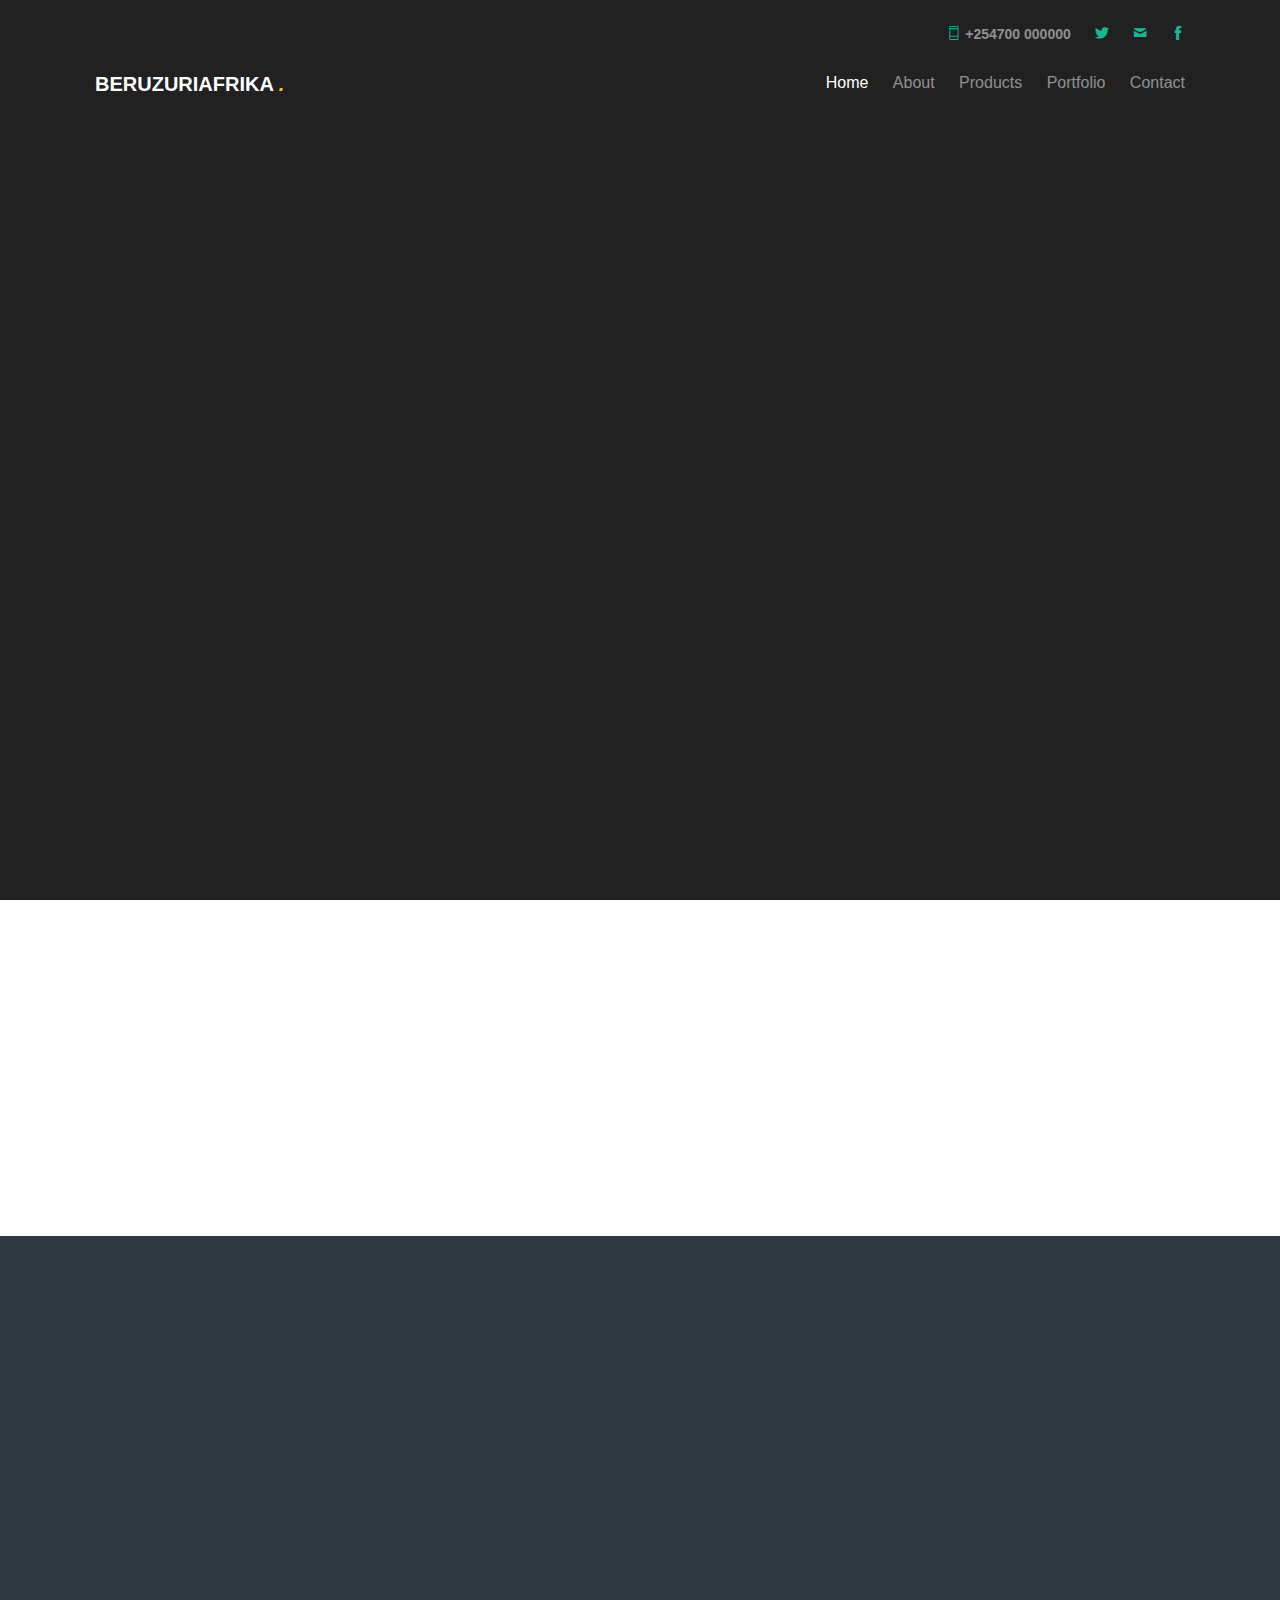
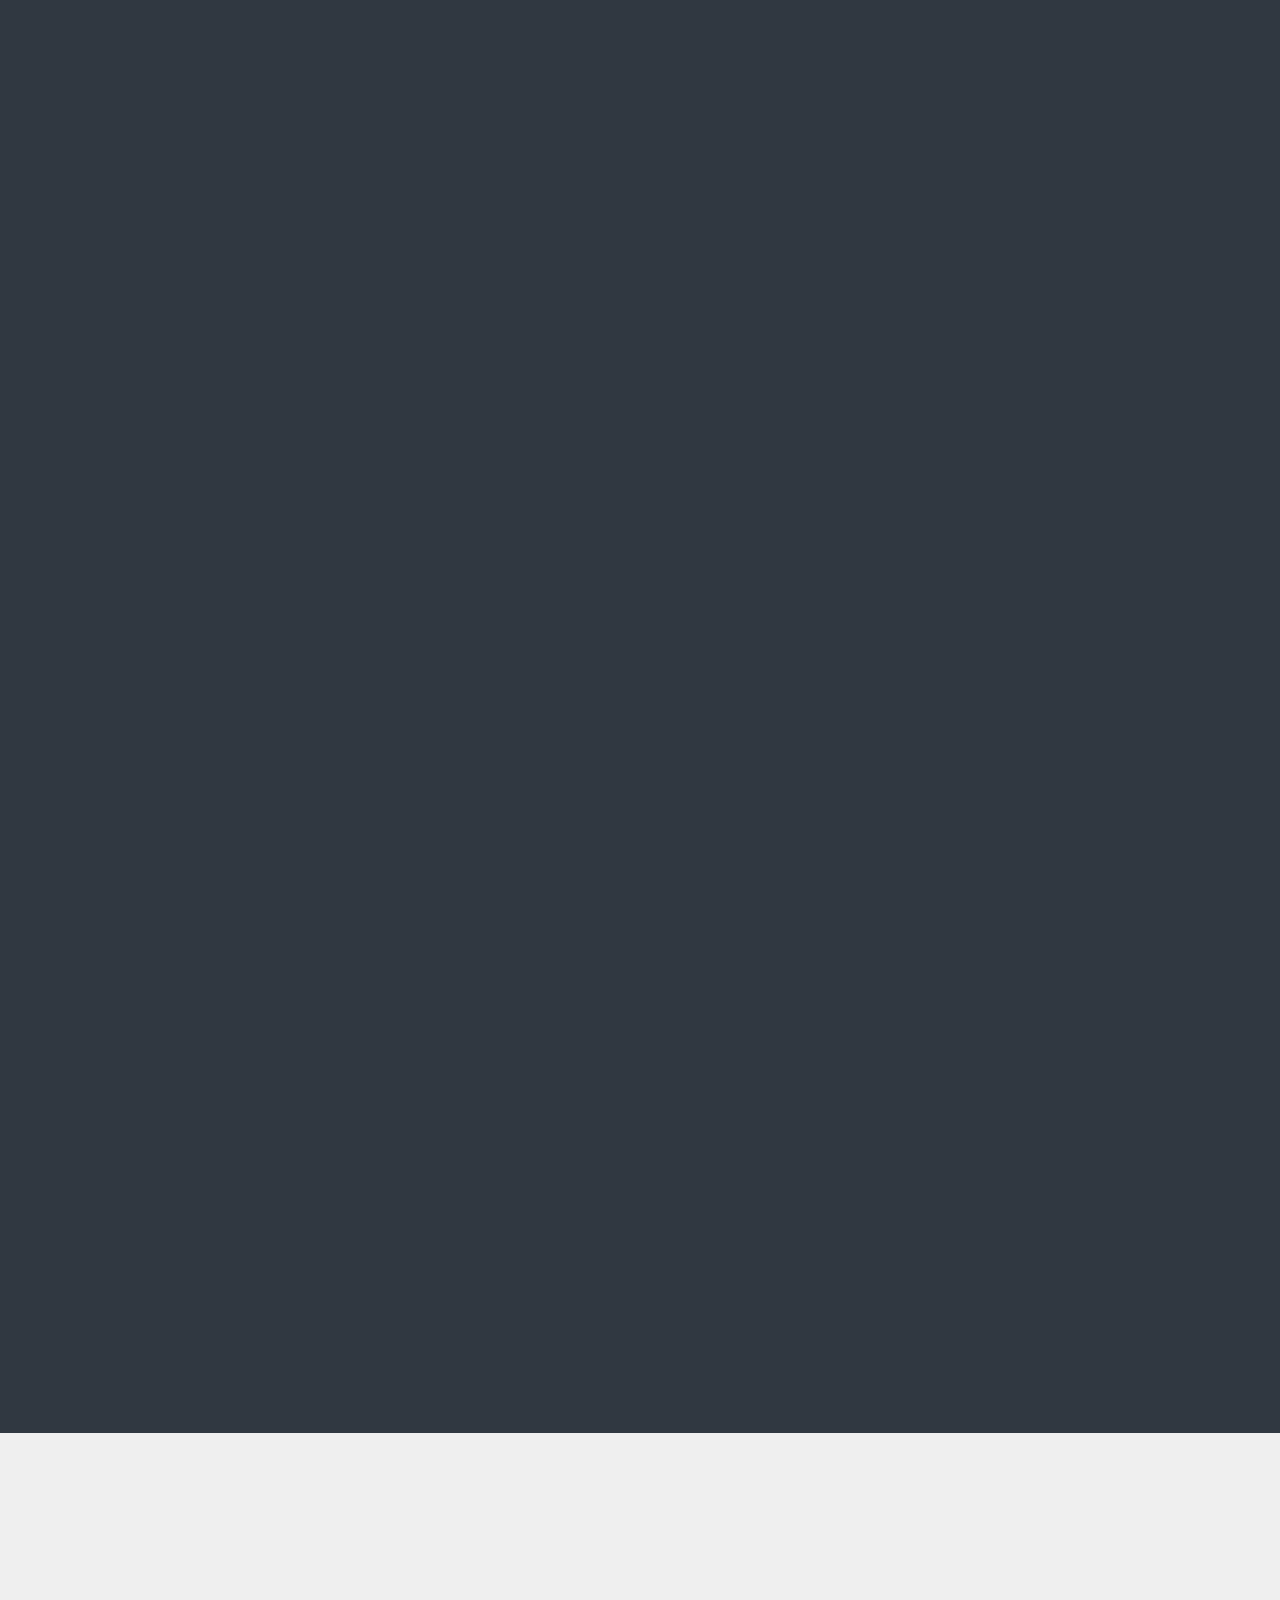
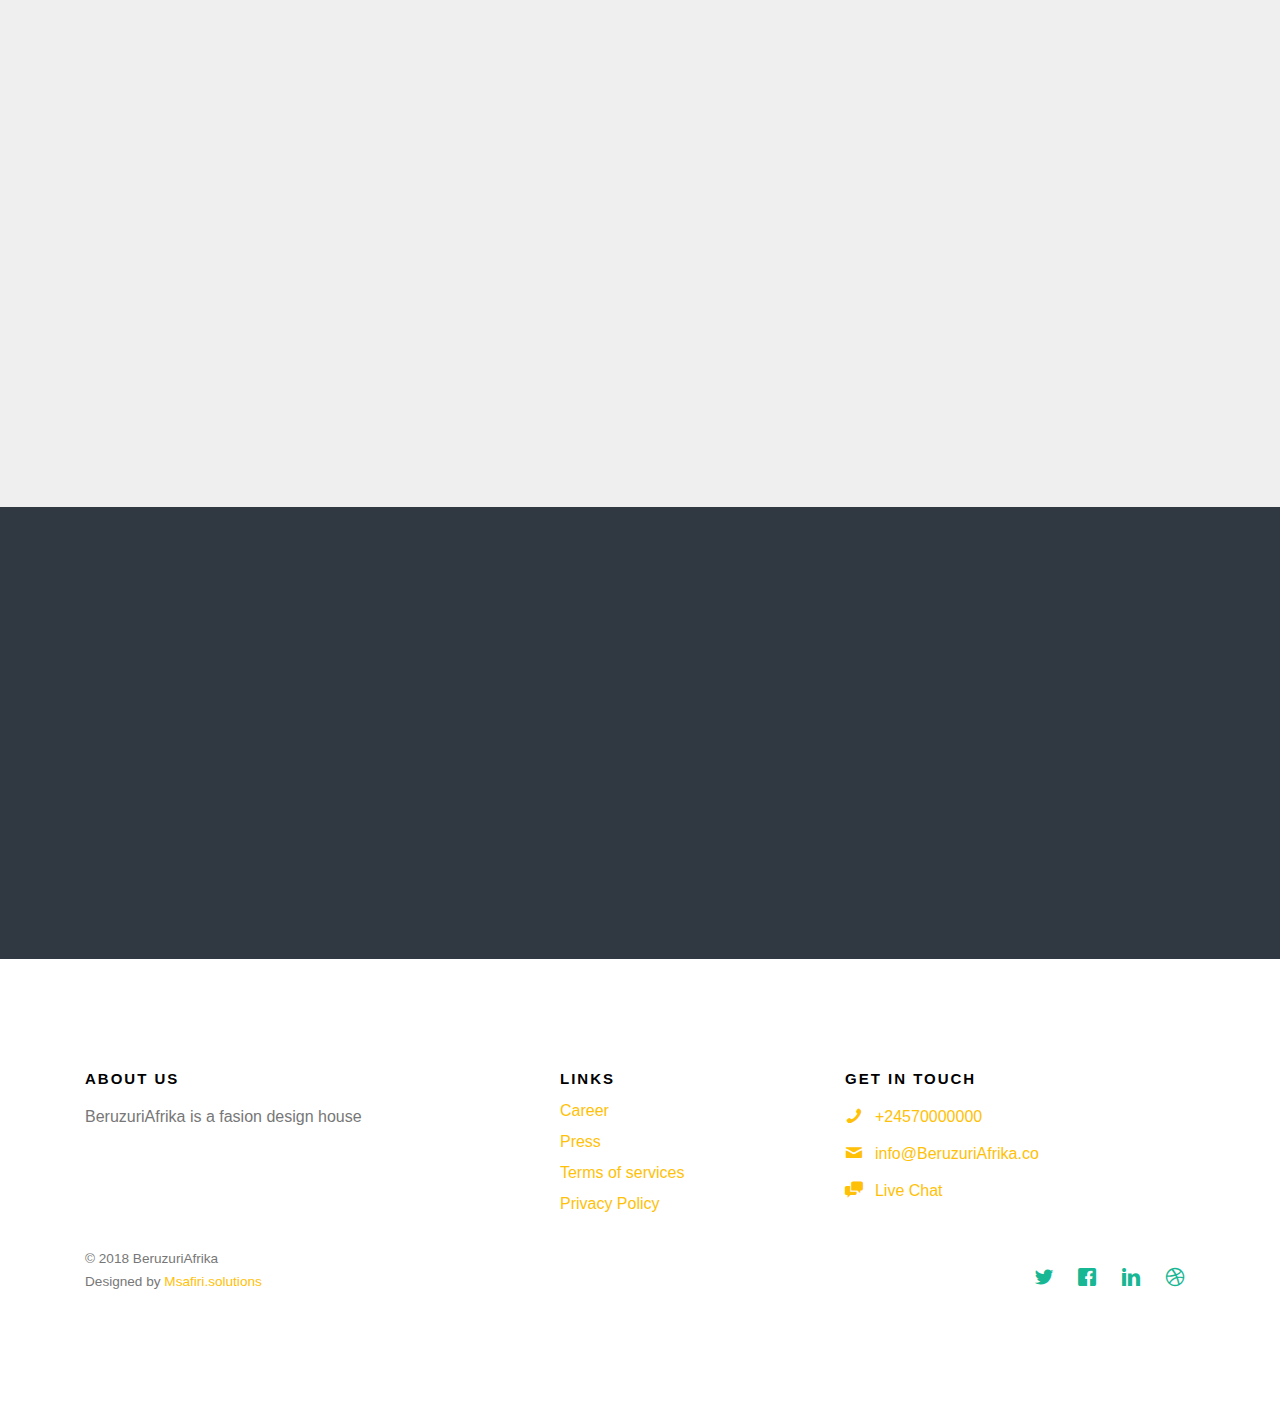
==== commit f3862d12: "feat(home-page): rename website" ====
--- a/index.html
+++ b/index.html
@@ -8,11 +8,11 @@
 	<head>
 	<meta charset="utf-8">
 	<meta http-equiv="X-UA-Compatible" content="IE=edge">
-	<title>Baruzuri</title>
+	<title>BeruzuriAfrika</title>
 	<meta name="viewport" content="width=device-width, initial-scale=1">
-	<meta name="description" content="Free HTML5 Website Template by gettemplates.co" />
-	<meta name="keywords" content="free website templates, free html5, free template, free bootstrap, free website template, html5, css3, mobile first, responsive" />
-	<meta name="author" content="gettemplates.co" />
+	<meta name="description" content="BeruzuriAfrika" />
+	<meta name="keywords" content="BeruzuriAfrika, mobile first, responsive" />
+	<meta name="author" content="Msafiri.solutions" />
 
   	<!-- Facebook and Twitter integration -->
 	<meta property="og:title" content=""/>
@@ -73,7 +73,7 @@
 			</div>
 			<div class="row">
 				<div class="col-sm-4 col-xs-12">
-					<div id="gtco-logo"><a href="index.html">BaruZuri <em>.</em></a></div>
+					<div id="gtco-logo"><a href="index.html">BeruzuriAfrika <em>.</em></a></div>
 				</div>
 				<div class="col-xs-8 text-right menu-1">
 					<ul>
@@ -105,7 +105,7 @@
 					<div class="display-t">
 						<div class="display-tc">
 							<h1 class="animate-box" data-animate-effect="fadeInUp">Take your fasion sense to another level</h1>
-							<h2 class="animate-box" data-animate-effect="fadeInUp">Elegant designs made  <em>by</em> <a href="#" target="_blank">Baruzuri</a></h2>
+							<h2 class="animate-box" data-animate-effect="fadeInUp">Elegant designs made  <em>by</em> <a href="#" target="_blank">BeruzuriAfrika</a></h2>
 							<p class="animate-box" data-animate-effect="fadeInUp"><a href="#" class="btn btn-white btn-lg btn-outline">Get In Touch</a></p>
 						</div>
 					</div>
@@ -297,7 +297,7 @@
 				<div class="col-md-4">
 					<div class="gtco-widget">
 						<h3>About Us</h3>
-						<p>Baruzuri is a fasion design house</p>
+						<p>BeruzuriAfrika is a fasion design house</p>
 					</div>
 				</div>
 
@@ -318,7 +318,7 @@
 						<h3>Get In Touch</h3>
 						<ul class="gtco-quick-contact">
 							<li><a href="#"><i class="icon-phone"></i> +24570000000</a></li>
-							<li><a href="#"><i class="icon-mail2"></i> info@baruzuri.co</a></li>
+							<li><a href="#"><i class="icon-mail2"></i> info@BeruzuriAfrika.co</a></li>
 							<li><a href="#"><i class="icon-chat"></i> Live Chat</a></li>
 						</ul>
 					</div>
@@ -329,7 +329,7 @@
 			<div class="row copyright">
 				<div class="col-md-12">
 					<p class="pull-left">
-						<small class="block">&copy; 2018 Baruzuri</small> 
+						<small class="block">&copy; 2018 BeruzuriAfrika</small> 
 						<small class="block">Designed by <a href="" target="_blank">Msafiri.solutions</a>
 					</p>
 					<p class="pull-right">
